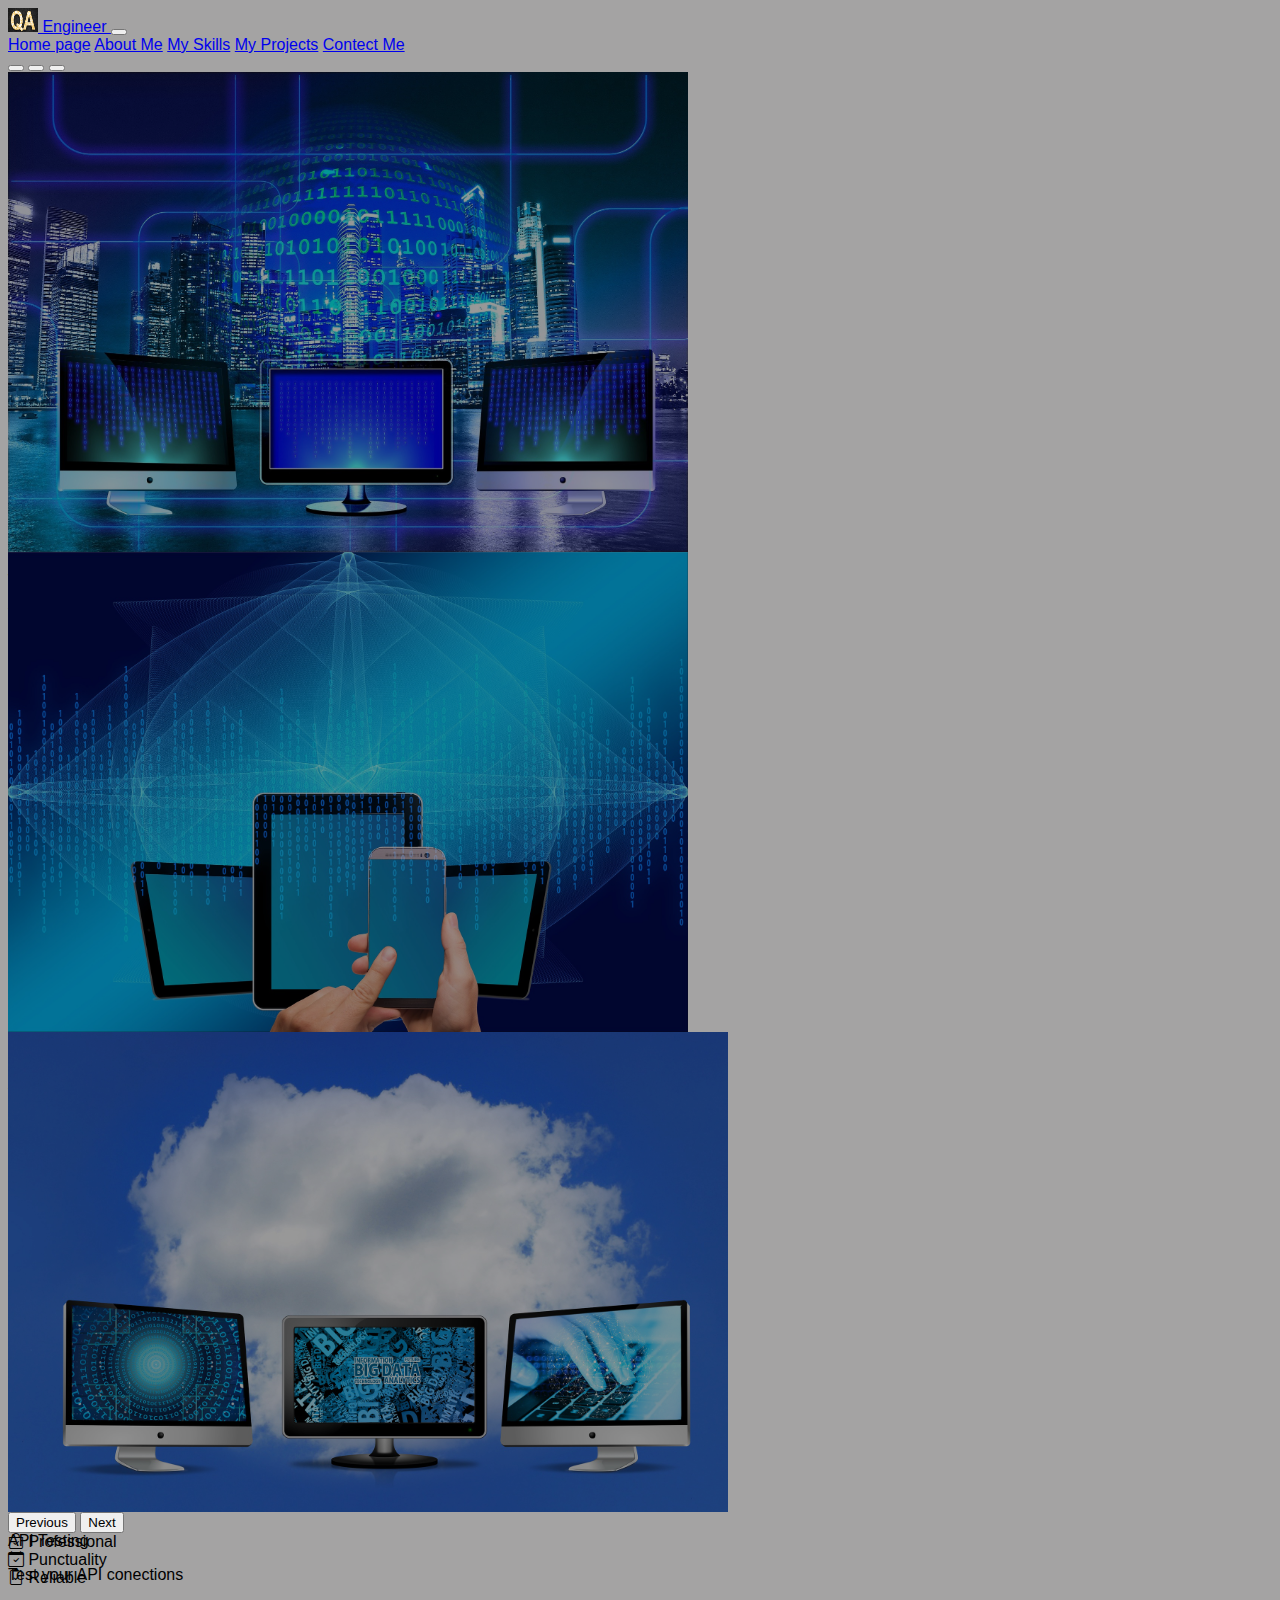
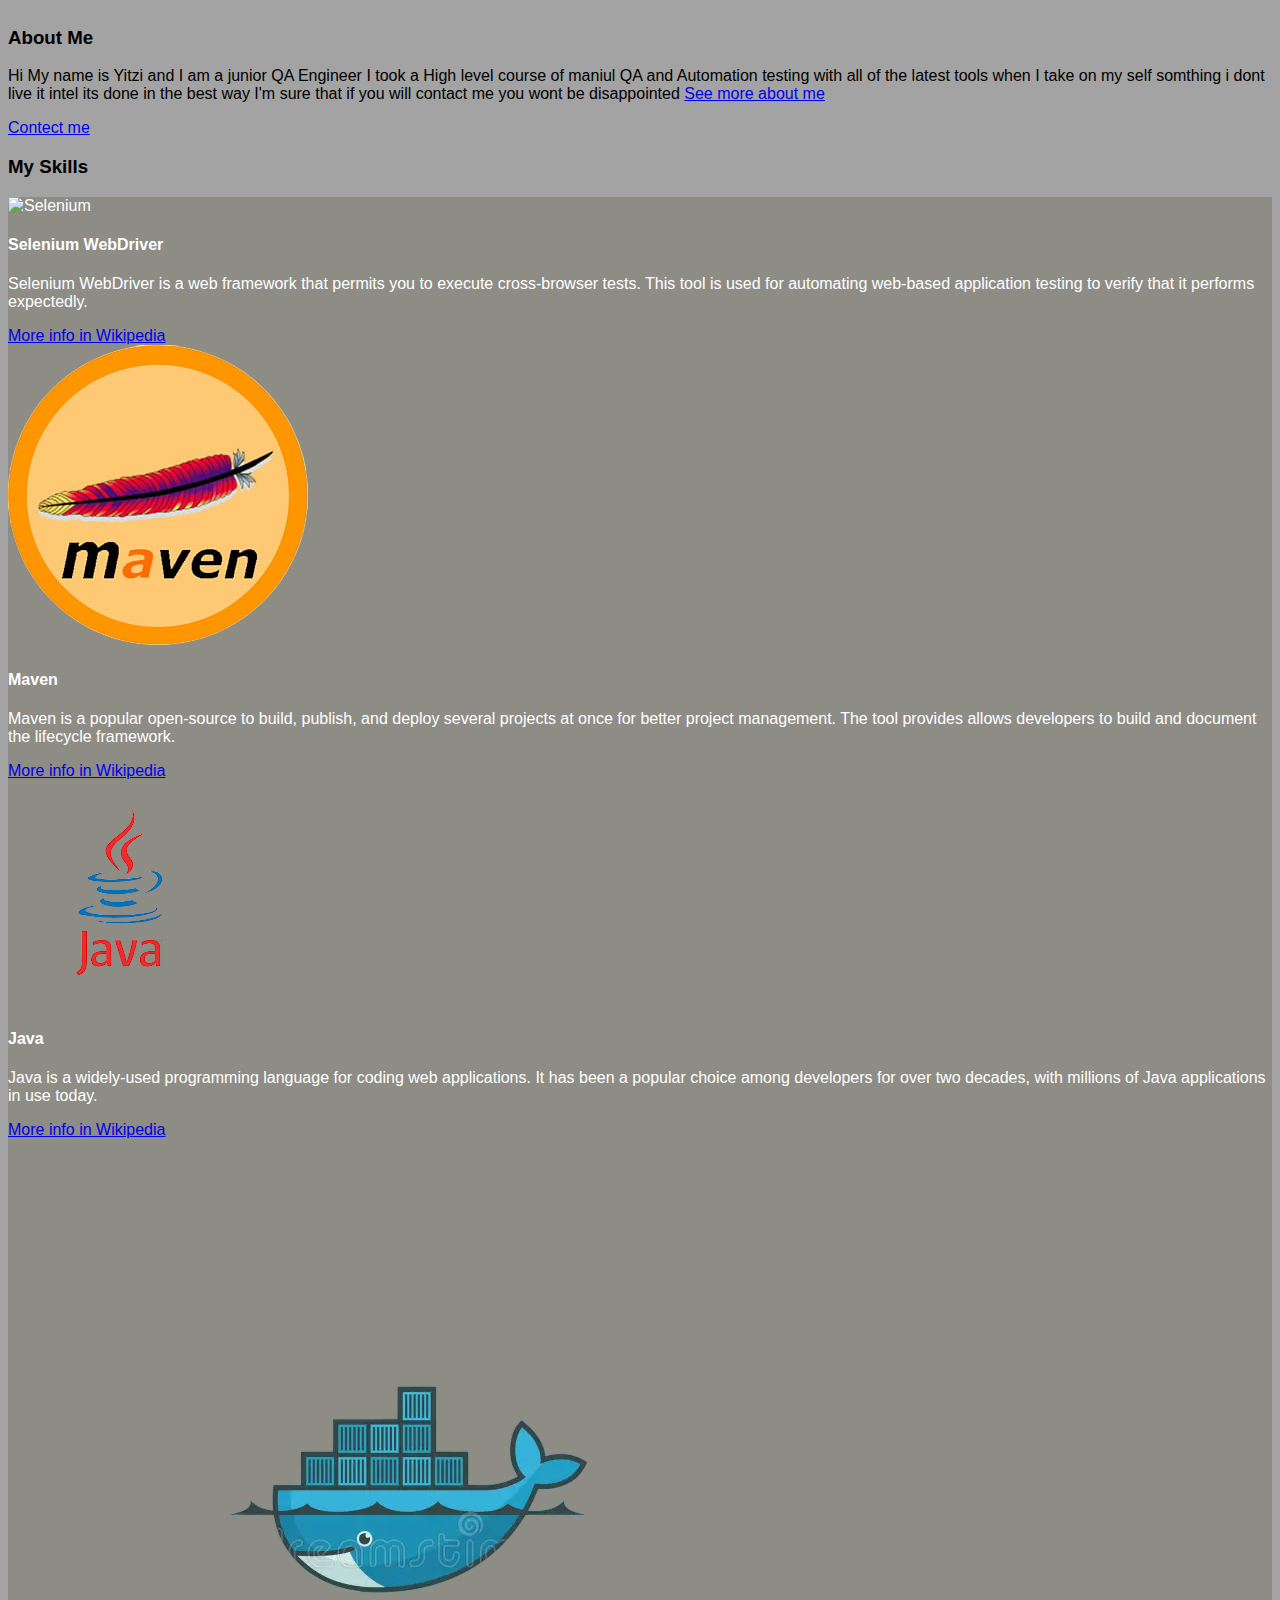
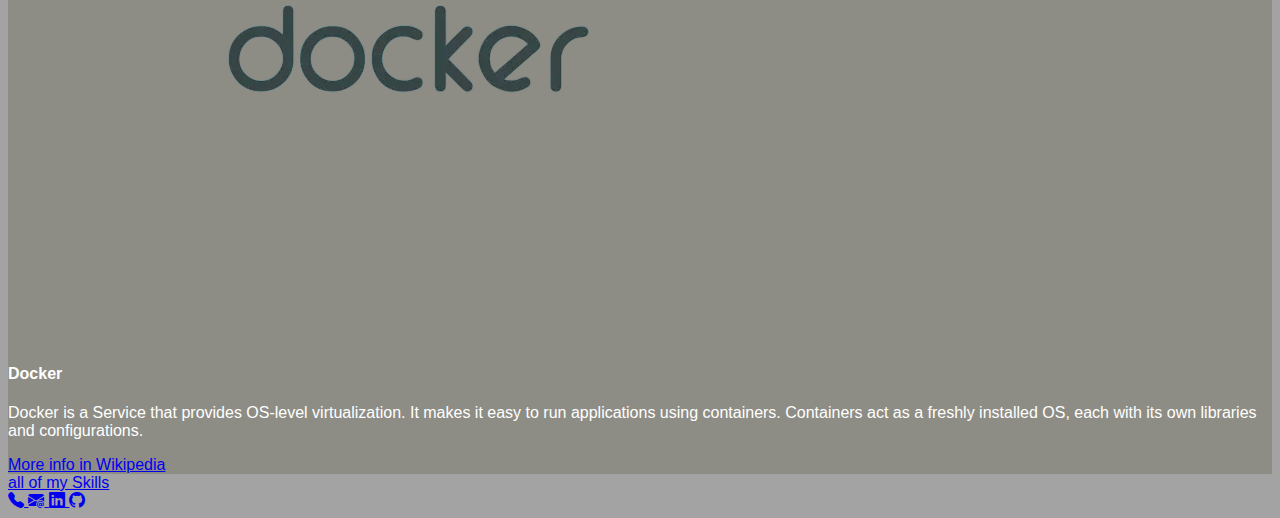
==== index.html @ 58cd42e3 "first commit" ====
<!DOCTYPE html>
<html lang="en">

<head>
    <meta charset="UTF-8">
    <meta name="viewport" content="width=device-width, initial-scale=1.0">
    <link href="https://cdn.jsdelivr.net/npm/bootstrap@5.2.3/dist/css/bootstrap.min.css" rel="stylesheet"
        integrity="sha384-rbsA2VBKQhggwzxH7pPCaAqO46MgnOM80zW1RWuH61DGLwZJEdK2Kadq2F9CUG65" crossorigin="anonymous">
    <link rel="stylesheet" href="https://cdn.jsdelivr.net/npm/bootstrap-icons@1.11.1/font/bootstrap-icons.css">
    <script src="https://cdn.jsdelivr.net/npm/bootstrap@5.2.3/dist/js/bootstrap.bundle.min.js"
        integrity="sha384-kenU1KFdBIe4zVF0s0G1M5b4hcpxyD9F7jL+jjXkk+Q2h455rYXK/7HAuoJl+0I4"
        crossorigin="anonymous"></script>
    <link rel="stylesheet" href="StyleSheet.css">
    <title>Home Page</title>
</head>

<body>

    <!-- Nav Bar -->
    <nav class="navbar navbar-dark navbar-expand-sm bg-dark">
        <div class="container">
            <a class="navbar-brand" href="index.html">
                <img src="Photos/Logo.jpg" alt="Logo" width="30" height="24" class="d-inline-block align-text-top">
                Engineer
            </a>
            <button class="navbar-toggler" type="button" data-bs-toggle="collapse" data-bs-target="#navbarNavAltMarkup"
                aria-controls="navbarNavAltMarkup" aria-expanded="false" aria-label="Toggle navigation">
                <span class="navbar-toggler-icon"></span>
            </button>

            <div class="collapse navbar-collapse" id="navbarNavAltMarkup">
                <div class="navbar-nav ms-auto">
                    <a class="nav-link active" href="index.html">Home page</a>
                    <a class="nav-link" href="About Me.html">About Me</a>
                    <a class="nav-link" href="My Skils.html">My Skills</a>
                    <a class="nav-link" href="My Projects.html">My Projects</a>
                    <a class="nav-link" href="Contect Me.html">Contect Me</a>
                </div>
            </div>
        </div>
    </nav>

    <!-- Carousel -->
    <div id="carouselExampleCaptions" class="carousel slide" data-bs-ride="true">
        <div class="carousel-indicators">
            <button type="button" data-bs-target="#carouselExampleCaptions" data-bs-slide-to="0" class="active"
                aria-current="true" aria-label="Slide 1"></button>
            <button type="button" data-bs-target="#carouselExampleCaptions" data-bs-slide-to="1"
                aria-label="Slide 2"></button>
            <button type="button" data-bs-target="#carouselExampleCaptions" data-bs-slide-to="2"
                aria-label="Slide 3"></button>
        </div>

        <div class="carousel-inner">
            <div class="carousel-item c-item active">
                <img src="Photos/Computer.jpg" class="d-block w-100 c-img" alt="Computer">
                <div class="carousel-caption top-0 mt-5">
                    <p class="display-1 fw-bolder text-capitalize">Web Testing</p>
                    <p class="fs-3 mt-5">Test your Website</p>
                </div>
            </div>
            <div class="carousel-item c-item">
                <img src="Photos/Mobile.jpg" class="d-block w-100 c-img" alt="Mobile">
                <div class="carousel-caption top-0 mt-5">
                    <p class="display-1 fw-bolder text-capitalize">Mobile Testing</p>
                    <p class="fs-3 mt-5">Test your mobile App</p>
                </div>
            </div>
            <div class="carousel-item c-item">
                <img src="Photos/cloud.jpg" class="d-block w-100 c-img" alt="cloud">
                <div class="carousel-caption top-0 mt-5">
                    <p class="display-1 fw-bolder text-capitalize">API Testing</p>
                    <p class="fs-3 mt-5">Test your API conections</p>
                </div>
            </div>
        </div>

        <button class="carousel-control-prev" type="button" data-bs-target="#carouselExampleCaptions"
            data-bs-slide="prev">
            <span class="carousel-control-prev-icon" aria-hidden="true"></span>
            <span class="visually-hidden">Previous</span>
        </button>
        <button class="carousel-control-next" type="button" data-bs-target="#carouselExampleCaptions"
            data-bs-slide="next">
            <span class="carousel-control-next-icon" aria-hidden="true"></span>
            <span class="visually-hidden">Next</span>
        </button>
    </div>

    <!-- Overview -->
    <section class="overview bg-dark text-light">
        <div class="container d-flex h-100 align-items-center">
            <div class="row w-100 text-center fs-4">
                <div class="col-xl">
                    <i class="bi bi-bag-check me-2"></i>
                    Professional
                </div>
                <div class="col-xl">
                    <i class="bi bi-calendar-check me-2"></i>
                    Punctuality
                </div>
                <div class="col-xl">
                    <i class="bi bi-clipboard2-check me-2"></i>
                    Reliable
                </div>
            </div>
        </div>
    </section>

    <!-- About -->
    <div class="container">
        <div class="row align-items-center">
            <h3 class="mt-4 text-center">About Me</h3>
            <p class="text-center fs-5 col-12">
                Hi My name is Yitzi and I am a junior QA Engineer I took a High level course of maniul QA and Automation
                testing
                with all of the latest tools when I take on my self somthing i dont live it intel its done in the best
                way
                I'm
                sure that if you will contact me you wont be disappointed
                <a href="About Me.html" class="text-dark">See more about me</a>
            </p>
            <div class="d-grid gap-2 d-md-flex justify-content-center mb-4">
                <a href="Contect Me.html" class="btn align-items-center fs-3 col-3 btn-outline-dark" type="button" tabindex="1"
                    role="button" aria-disabled="true">Contect
                    me
                </a>
            </div>
        </div>
    </div>

    <!-- Cards -->
    <section class="mt-5">
        <div class="container-fluid">
        <h3 class="mt-4 text-center mb-4 ">My Skills</h3>
        <div class="col-sm">
            <div class="text-center">
                <div class="row row-cols-1 row-cols-md-4 g-4">
                    <div class="col">
                        <div class="card bg-dark">
                            <img src="Photos/Selenium.png" class="card-img-top" alt="Selenium">
                            <div class="card-body h-30">
                                <h4 class="card-title">Selenium WebDriver</h4>
                                <p class="card-text text-secondary">
                                    Selenium WebDriver is a web framework that permits you to execute cross-browser
                                    tests.
                                    This tool is used for automating web-based application testing to verify that it
                                    performs expectedly.
                                </p>
                                <a href="https://en.wikipedia.org/wiki/Selenium_(software)"
                                    class="btn btn-secondary mt-3">More
                                    info
                                    in Wikipedia</a>
                            </div>
                        </div>
                    </div>
                    <div class="col">
                        <div class="card bg-dark">
                            <img src="Photos/Maven.png" class="card-img-top" alt="Maven">
                            <div class="card-body h-30">
                                <h4 class="card-title">Maven</h4>
                                <p class="card-text text-secondary">
                                    Maven is a popular open-source to build,
                                    publish, and deploy several projects at once for better project management. The tool
                                    provides allows developers to build and document the lifecycle framework.
                                </p>
                                <a href="https://en.wikipedia.org/wiki/Apache_Maven"
                                    class="btn btn-secondary mt-3">More info
                                    in
                                    Wikipedia</a>
                            </div>
                        </div>
                    </div>
                    <div class="col">
                        <div class="card bg-dark">
                            <img src="Photos/Java.png" class="card-img-top" alt="Java">
                            <div class="card-body h-30">
                                <h4 class="card-title">Java</h4>
                                <p class="card-text text-secondary">
                                    Java is a widely-used programming language for coding web applications. It has been
                                    a popular choice among developers for over two decades, with millions of Java
                                    applications in use today.
                                </p>
                                <a href="https://en.wikipedia.org/wiki/Java_(programming_language)"
                                    class="btn btn-secondary mt-3">More info in Wikipedia</a>
                            </div>
                        </div>
                    </div>
                    <div class="col">
                        <div class="card bg-dark">
                            <img src="Photos/Docker.png" class="card-img-top" alt="Docker">
                            <div class="card-body h-30">
                                <h4 class="card-title">Docker</h4>
                                <p class="card-text text-secondary">
                                    Docker is a Service that provides OS-level virtualization. It makes it
                                    easy to run applications using containers. Containers act as a
                                    freshly installed OS, each with its own libraries and configurations.
                                </p>
                                <a href="https://en.wikipedia.org/wiki/Docker_(software)"
                                    class="btn btn-secondary mt-3">More
                                    info in Wikipedia</a>
                            </div>
                        </div>
                    </div>
                </div>
                <a href="My Skils.html" class="btn p-3 m-4 btn-outline-dark">all of my Skills</a>
            </div>
        </div>
        </div>
    </section>

    <!-- Footer -->
    <footer class="text-center text-lg-start bg-dark">
        <div class="container d-flex justify-content-center py-5">
          <a href="tel:+972-58-426-4551" class="btn btn-secondary btn-lg btn-floating mx-2" rel="noopener" target="_blank">
            <i class="bi bi-telephone-fill"></i>
          </a>
          <a href="mailto:yitziw123@gmail.com" class="btn btn-secondary btn-lg btn-floating mx-2" rel="noopener" target="_blank">
            <i class="bi bi-envelope-at-fill"></i>
          </a>
          <a href="https://www.linkedin.com/in/yitzi-weiner-3829a0234/" class="btn btn-secondary btn-lg btn-floating mx-2" rel="noopener" target="_blank">
            <i class="bi bi-linkedin"></i>
          </a>
          <a href="https://github.com/yw4551/AutomationProject.git" class="btn btn-secondary btn-lg btn-floating mx-2" rel="noopener" target="_blank">
            <i class="bi bi-github"></i>
          </a>
        </div>
      </footer>
</body>

</html>
---- StyleSheet.css ----
body{
    background-color: #a4a3a3;
    font-family: sans-serif;
}

.c-item {
    height: 480px;
}

.c-img {
    height: 100%;
    object-fit: cover;
    filter: brightness(0.6);
}

.overview {
    height: 75px;
}

.btn1{
    background-color: #8e8d85;
    color: black;
}

.card{
    background-color: #8e8d85;
    color: white;
}
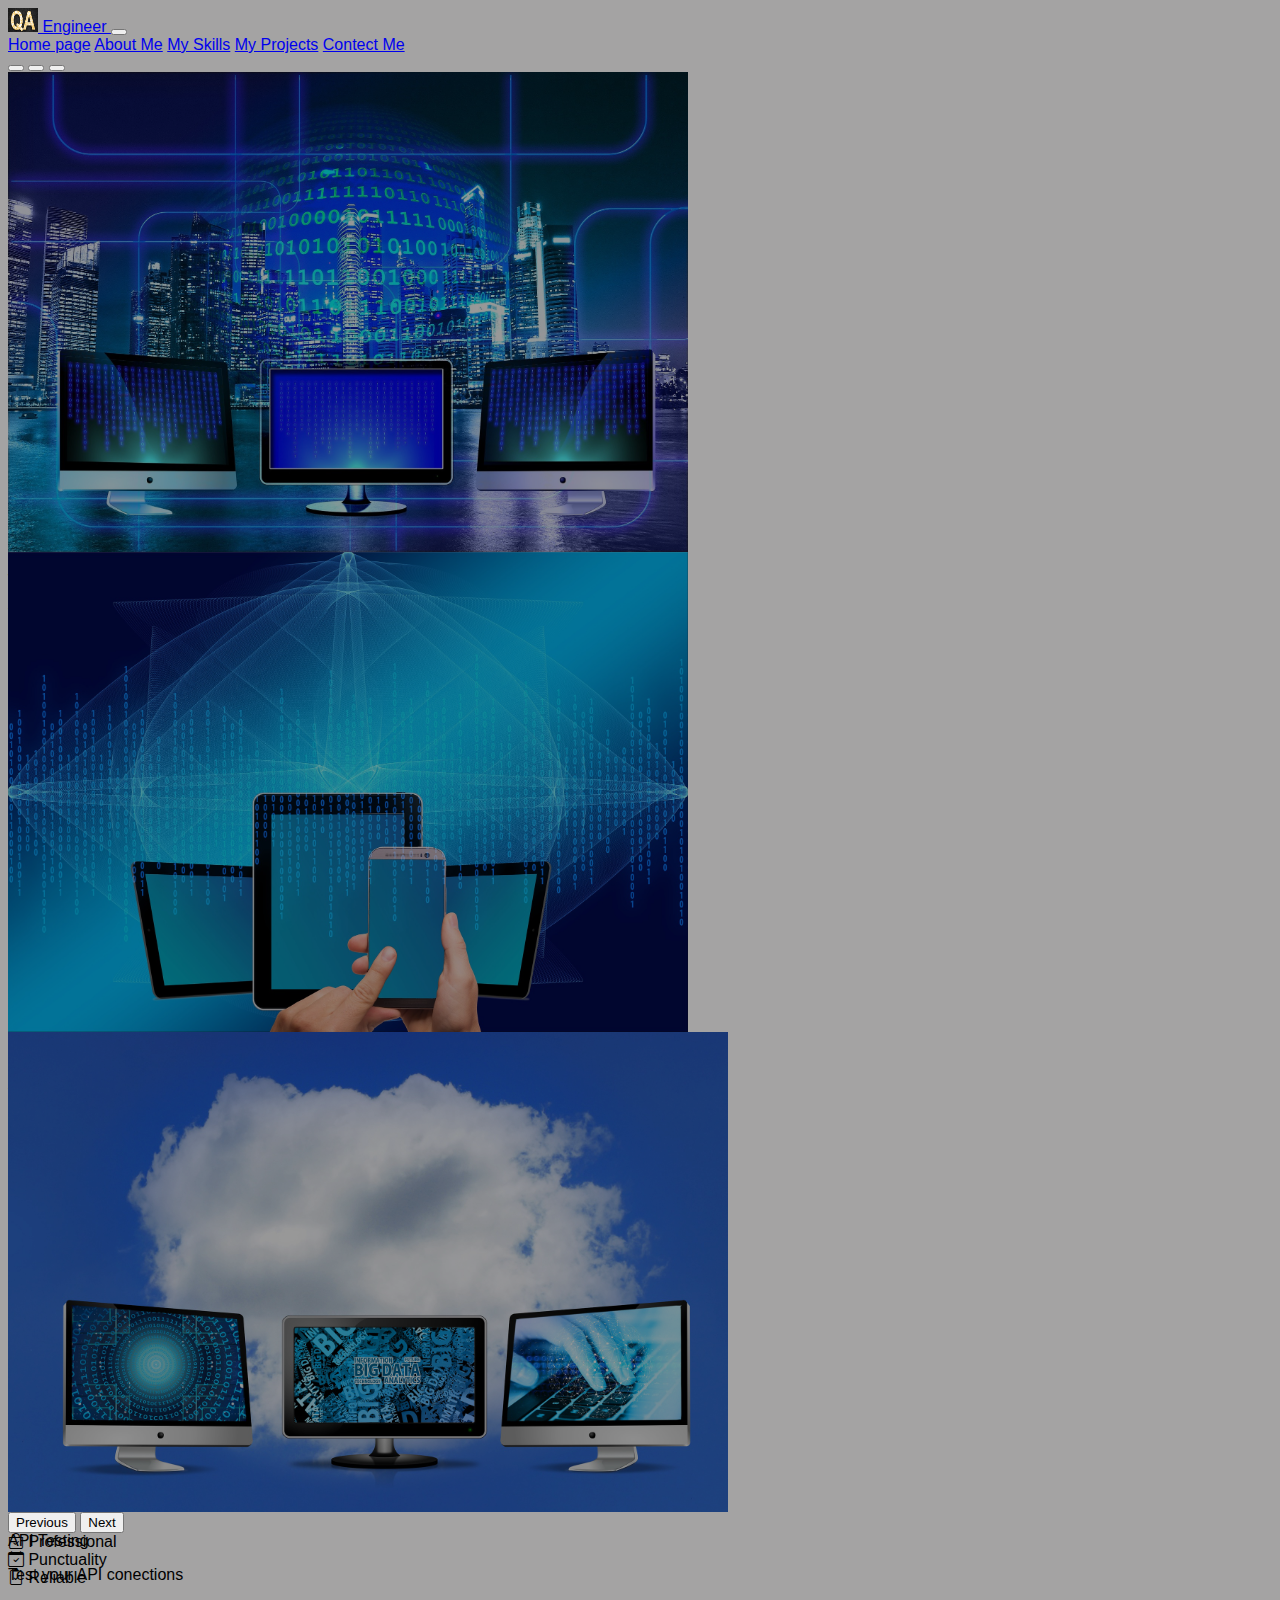
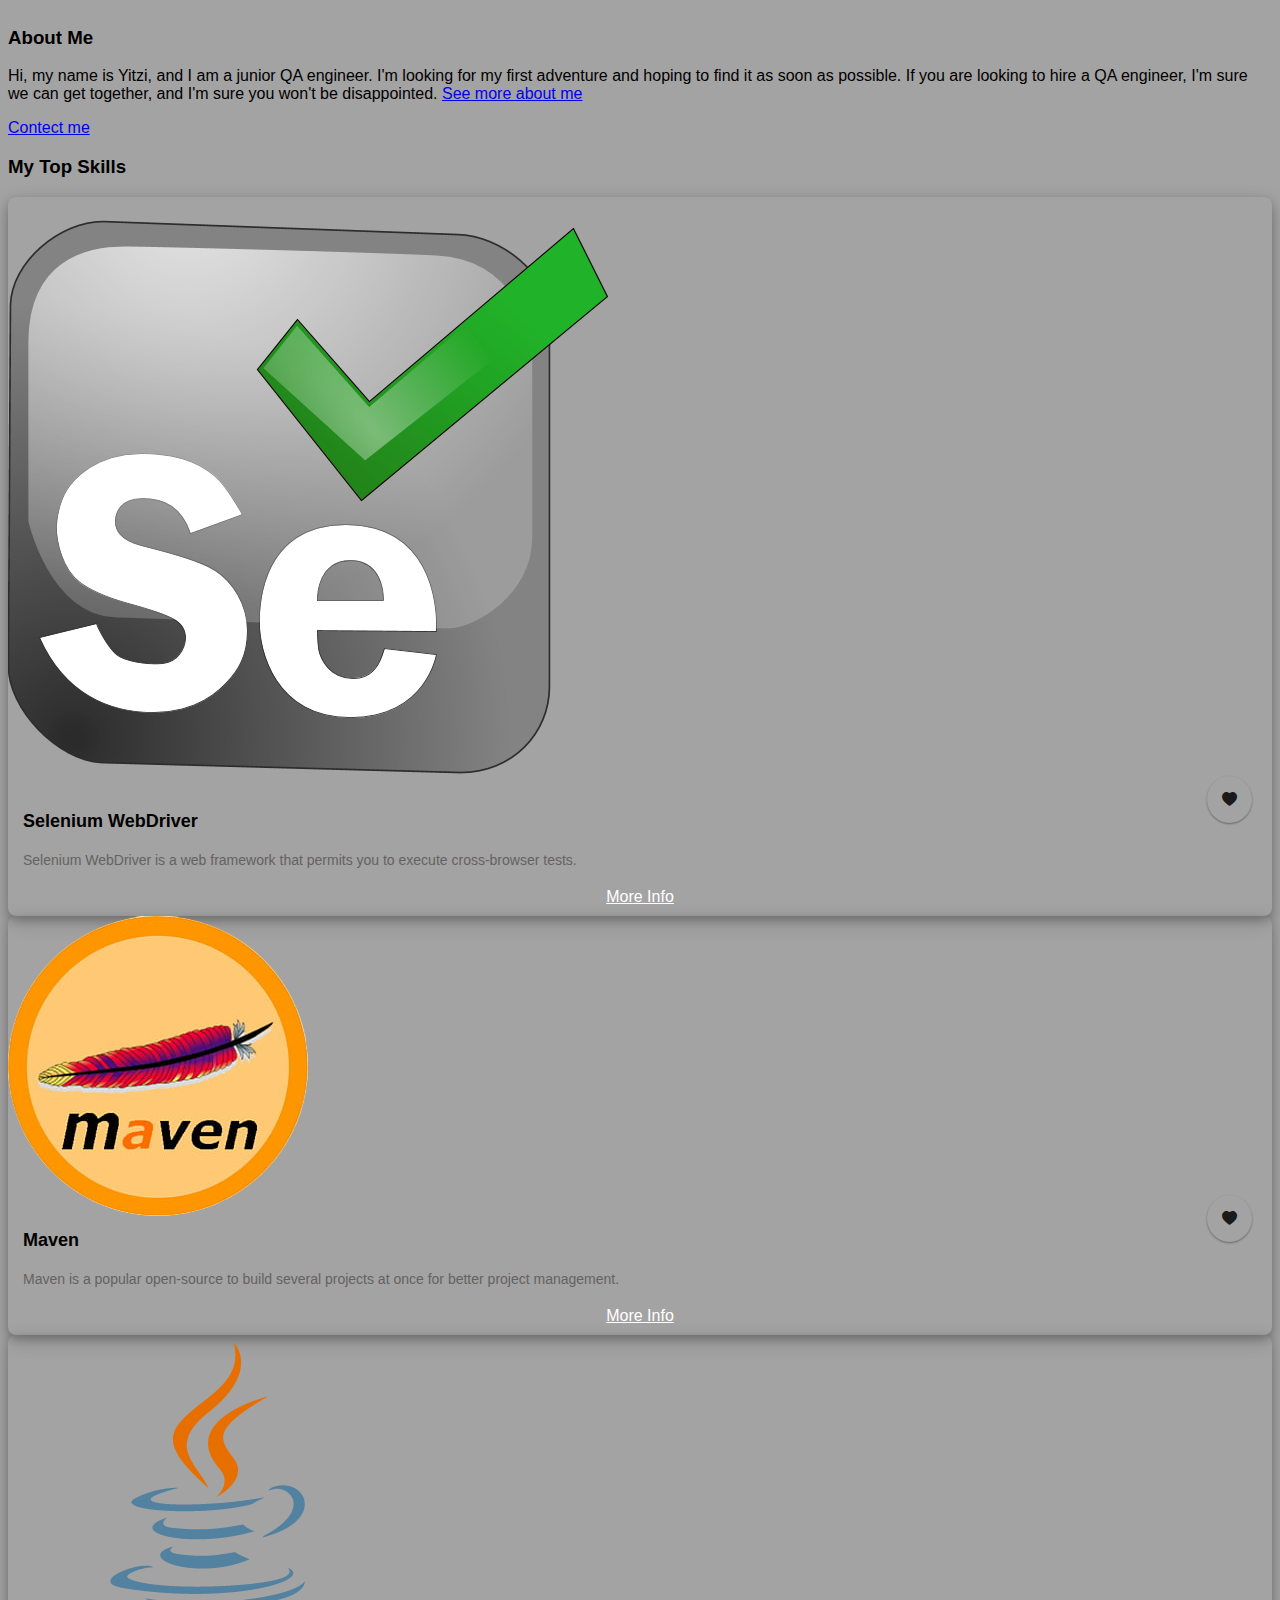
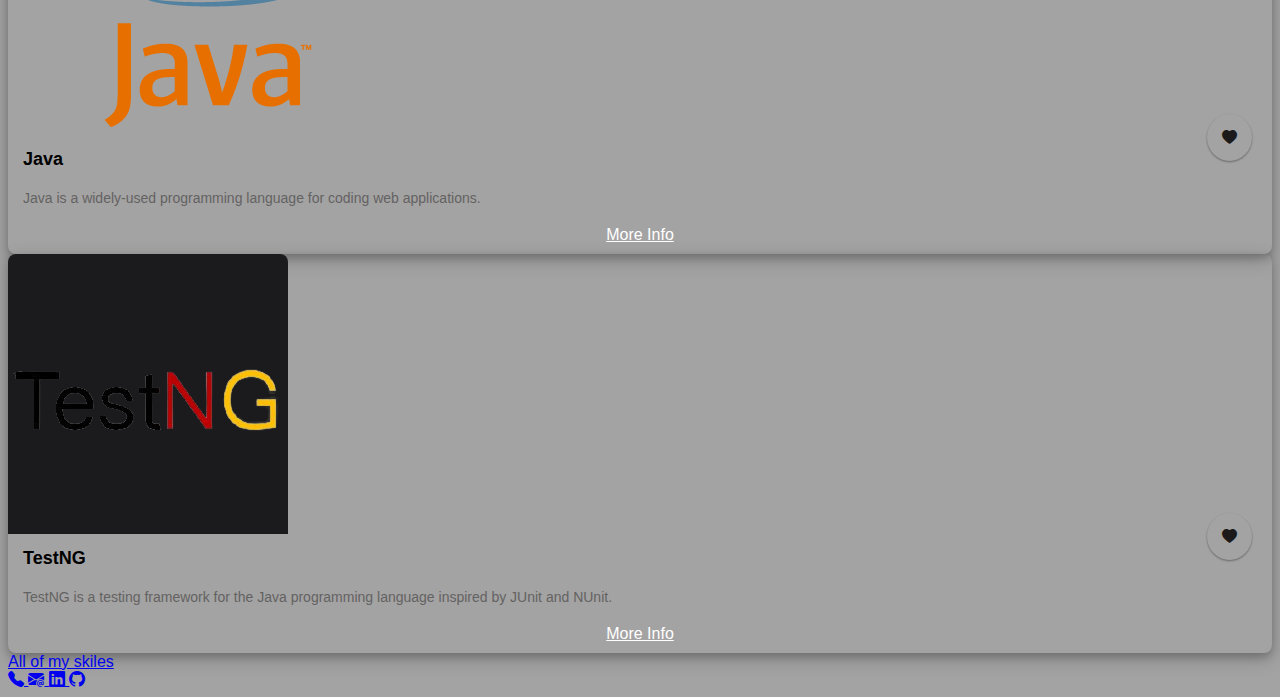
==== commit b9ac40eb: "test 1" ====
--- a/index.html
+++ b/index.html
@@ -110,19 +110,14 @@
     <!-- About -->
     <div class="container">
         <div class="row align-items-center">
-            <h3 class="mt-4 text-center">About Me</h3>
-            <p class="text-center fs-5 col-12">
-                Hi My name is Yitzi and I am a junior QA Engineer I took a High level course of maniul QA and Automation
-                testing
-                with all of the latest tools when I take on my self somthing i dont live it intel its done in the best
-                way
-                I'm
-                sure that if you will contact me you wont be disappointed
-                <a href="About Me.html" class="text-dark">See more about me</a>
+            <h3 class="mt-5 mb-3 fs-2 text-center fw-bolder">About Me</h3>
+            <p class="text-start fs-6 col-12">
+                Hi, my name is Yitzi, and I am a junior QA engineer. I'm looking for my first adventure and hoping to find it as soon as possible. If you are looking to hire a QA engineer, I'm sure we can get together, and I'm sure you won't be disappointed.
+                <a href="About Me.html">See more about me</a>
             </p>
             <div class="d-grid gap-2 d-md-flex justify-content-center mb-4">
-                <a href="Contect Me.html" class="btn align-items-center fs-3 col-3 btn-outline-dark" type="button" tabindex="1"
-                    role="button" aria-disabled="true">Contect
+                <a href="Contect Me.html" class="btn align-items-center fs-3 col-3 btn-outline-dark" type="button"
+                    tabindex="1" role="button" aria-disabled="true">Contect
                     me
                 </a>
             </div>
@@ -130,102 +125,102 @@
     </div>
 
     <!-- Cards -->
-    <section class="mt-5">
-        <div class="container-fluid">
-        <h3 class="mt-4 text-center mb-4 ">My Skills</h3>
+    <div class="container mt-5 mb-5">
         <div class="col-sm">
             <div class="text-center">
+                <h3 class="text-center fs-2 mb-3 fw-bolder">My Top Skills</h3>
                 <div class="row row-cols-1 row-cols-md-4 g-4">
-                    <div class="col">
-                        <div class="card bg-dark">
-                            <img src="Photos/Selenium.png" class="card-img-top" alt="Selenium">
-                            <div class="card-body h-30">
-                                <h4 class="card-title">Selenium WebDriver</h4>
-                                <p class="card-text text-secondary">
-                                    Selenium WebDriver is a web framework that permits you to execute cross-browser
-                                    tests.
-                                    This tool is used for automating web-based application testing to verify that it
-                                    performs expectedly.
-                                </p>
-                                <a href="https://en.wikipedia.org/wiki/Selenium_(software)"
-                                    class="btn btn-secondary mt-3">More
-                                    info
-                                    in Wikipedia</a>
-                            </div>
-                        </div>
-                    </div>
-                    <div class="col">
-                        <div class="card bg-dark">
-                            <img src="Photos/Maven.png" class="card-img-top" alt="Maven">
-                            <div class="card-body h-30">
-                                <h4 class="card-title">Maven</h4>
-                                <p class="card-text text-secondary">
-                                    Maven is a popular open-source to build,
-                                    publish, and deploy several projects at once for better project management. The tool
-                                    provides allows developers to build and document the lifecycle framework.
-                                </p>
-                                <a href="https://en.wikipedia.org/wiki/Apache_Maven"
-                                    class="btn btn-secondary mt-3">More info
-                                    in
-                                    Wikipedia</a>
-                            </div>
-                        </div>
-                    </div>
-                    <div class="col">
-                        <div class="card bg-dark">
-                            <img src="Photos/Java.png" class="card-img-top" alt="Java">
-                            <div class="card-body h-30">
-                                <h4 class="card-title">Java</h4>
-                                <p class="card-text text-secondary">
-                                    Java is a widely-used programming language for coding web applications. It has been
-                                    a popular choice among developers for over two decades, with millions of Java
-                                    applications in use today.
-                                </p>
-                                <a href="https://en.wikipedia.org/wiki/Java_(programming_language)"
-                                    class="btn btn-secondary mt-3">More info in Wikipedia</a>
-                            </div>
-                        </div>
-                    </div>
-                    <div class="col">
-                        <div class="card bg-dark">
-                            <img src="Photos/Docker.png" class="card-img-top" alt="Docker">
-                            <div class="card-body h-30">
-                                <h4 class="card-title">Docker</h4>
-                                <p class="card-text text-secondary">
-                                    Docker is a Service that provides OS-level virtualization. It makes it
-                                    easy to run applications using containers. Containers act as a
-                                    freshly installed OS, each with its own libraries and configurations.
-                                </p>
-                                <a href="https://en.wikipedia.org/wiki/Docker_(software)"
-                                    class="btn btn-secondary mt-3">More
-                                    info in Wikipedia</a>
-                            </div>
-                        </div>
-                    </div>
-                </div>
-                <a href="My Skils.html" class="btn p-3 m-4 btn-outline-dark">all of my Skills</a>
-            </div>
-        </div>
-        </div>
-    </section>
+                    <div class="col-md-3">
+                        <div class="card-sl bg-dark">
+                            <div class="card-image">
+                                <img src="Photos/selenium.png" alt="Selenium"/>
+                            </div>
+                            <a class="card-action bg-secondary"><i class="bi bi-heart-fill"></i></a>
+                            <div class="card-heading text-white">
+                                Selenium WebDriver
+                            </div>
+                            <div class="card-text">
+                                Selenium WebDriver is a web framework that permits you to execute cross-browser tests.
+                            </div>
+                            <a href="https://en.wikipedia.org/wiki/Selenium_(software)" target="_blank" rel="noopener"
+                                class="btn btn-secondary card-button"> More Info</a>
+                        </div>
+                    </div>
+                    <div class="col-md-3">
+                        <div class="card-sl bg-dark">
+                            <div class="card-image">
+                                <img src="Photos/Maven.png" alt="Maven"/>
+                            </div>
+                            <a class="card-action bg-secondary"><i class="bi bi-heart-fill"></i></a>
+                            <div class="card-heading text-white">
+                                Maven
+                            </div>
+                            <div class="card-text">
+                                Maven is a popular open-source to build several projects at once for better project management.
+                            </div>
+                            <a href="https://en.wikipedia.org/wiki/Apache_Maven" target="_blank" rel="noopener"
+                                class="btn btn-secondary card-button"> More Info</a>
+                        </div>
+                    </div>
+                    <div class="col-md-3">
+                        <div class="card-sl bg-dark">
+                            <div class="card-image">
+                                <img src="Photos/Java.png" alt="Java"/>
+                            </div>
+                            <a class="card-action bg-secondary"><i class="bi bi-heart-fill"></i></a>
+                            <div class="card-heading text-white">
+                                Java
+                            </div>
+                            <div class="card-text">
+                                Java is a widely-used programming language for coding web applications.
+                            </div>
+                            <a href="https://en.wikipedia.org/wiki/Java_(programming_language)" target="_blank" rel="noopener"
+                                class="btn btn-secondary card-button"> More Info</a>
+                        </div>
+                    </div>
+                    <div class="col-md-3">
+                        <div class="card-sl bg-dark">
+                            <div class="card-image">
+                                <img src="Photos/TestNG.png" alt="TestNG" />
+                            </div>
+                            <a class="card-action bg-secondary"><i class="bi bi-heart-fill"></i></a>
+                            <div class="card-heading text-white">
+                                TestNG
+                            </div>
+                            <div class="card-text">
+                                TestNG is a testing framework for the Java programming language inspired by JUnit and NUnit.
+                            </div>
+                            <a href="https://en.wikipedia.org/wiki/TestNG" target="_blank" rel="noopener"
+                                class="btn btn-secondary card-button"> More Info</a>
+                        </div>
+                    </div>
+                    <a class="btn btn-secondary mx-auto" href="My Skils.html">All of my skiles</a>
+                </div>
+            </div>
+        </div>
+    </div>
 
     <!-- Footer -->
     <footer class="text-center text-lg-start bg-dark">
         <div class="container d-flex justify-content-center py-5">
-          <a href="tel:+972-58-426-4551" class="btn btn-secondary btn-lg btn-floating mx-2" rel="noopener" target="_blank">
-            <i class="bi bi-telephone-fill"></i>
-          </a>
-          <a href="mailto:yitziw123@gmail.com" class="btn btn-secondary btn-lg btn-floating mx-2" rel="noopener" target="_blank">
-            <i class="bi bi-envelope-at-fill"></i>
-          </a>
-          <a href="https://www.linkedin.com/in/yitzi-weiner-3829a0234/" class="btn btn-secondary btn-lg btn-floating mx-2" rel="noopener" target="_blank">
-            <i class="bi bi-linkedin"></i>
-          </a>
-          <a href="https://github.com/yw4551/AutomationProject.git" class="btn btn-secondary btn-lg btn-floating mx-2" rel="noopener" target="_blank">
-            <i class="bi bi-github"></i>
-          </a>
-        </div>
-      </footer>
+            <a href="tel:+972-58-426-4551" class="btn btn-secondary btn-lg btn-floating mx-2" rel="noopener"
+                target="_blank">
+                <i class="bi bi-telephone-fill"></i>
+            </a>
+            <a href="mailto:yitziw123@gmail.com" class="btn btn-secondary btn-lg btn-floating mx-2" rel="noopener"
+                target="_blank">
+                <i class="bi bi-envelope-at-fill"></i>
+            </a>
+            <a href="https://www.linkedin.com/in/yitzi-weiner-3829a0234/"
+                class="btn btn-secondary btn-lg btn-floating mx-2" rel="noopener" target="_blank">
+                <i class="bi bi-linkedin"></i>
+            </a>
+            <a href="https://github.com/yw4551/AutomationProject.git" class="btn btn-secondary btn-lg btn-floating mx-2"
+                rel="noopener" target="_blank">
+                <i class="bi bi-github"></i>
+            </a>
+        </div>
+    </footer>
 </body>
 
 </html>--- a/StyleSheet.css
+++ b/StyleSheet.css
@@ -27,3 +27,59 @@
     color: white;
 }
 
+.card-sl {
+    border-radius: 8px;
+    box-shadow: 0 4px 8px 0 rgba(0, 0, 0, 0.2), 0 6px 20px 0 rgba(0, 0, 0, 0.19);
+}
+
+.card-image img {
+    max-height: 100%;
+    max-width: 100%;
+    border-radius: 8px 8px 0px 0;
+}
+
+.card-action {
+    position: relative;
+    float: right;
+    margin-top: -25px;
+    margin-right: 20px;
+    z-index: 2;
+    color: #1b1919;
+    border-radius: 100%;
+    padding: 15px;
+    font-size: 15px;
+    box-shadow: 0 1px 2px 0 rgba(0, 0, 0, 0.2), 0 1px 2px 0 rgba(0, 0, 0, 0.19);
+}
+
+.card-action:hover {
+    color: #fff;
+    background: #e7e4e3;
+    -webkit-animation: pulse 1.5s infinite;
+}
+
+.card-heading {
+    font-size: 18px;
+    font-weight: bold;
+    padding: 10px 15px;
+}
+
+.card-text {
+    padding: 10px 15px;
+    font-size: 14px;
+    color: #636262;
+}
+
+.card-button {
+    display: flex;
+    justify-content: center;
+    padding: 10px 0;
+    width: 100%;
+    color: #fff;
+    border-radius: 0 0 8px 8px;
+}
+
+.card-button:hover {
+    text-decoration: none;
+    color: #fff;
+
+}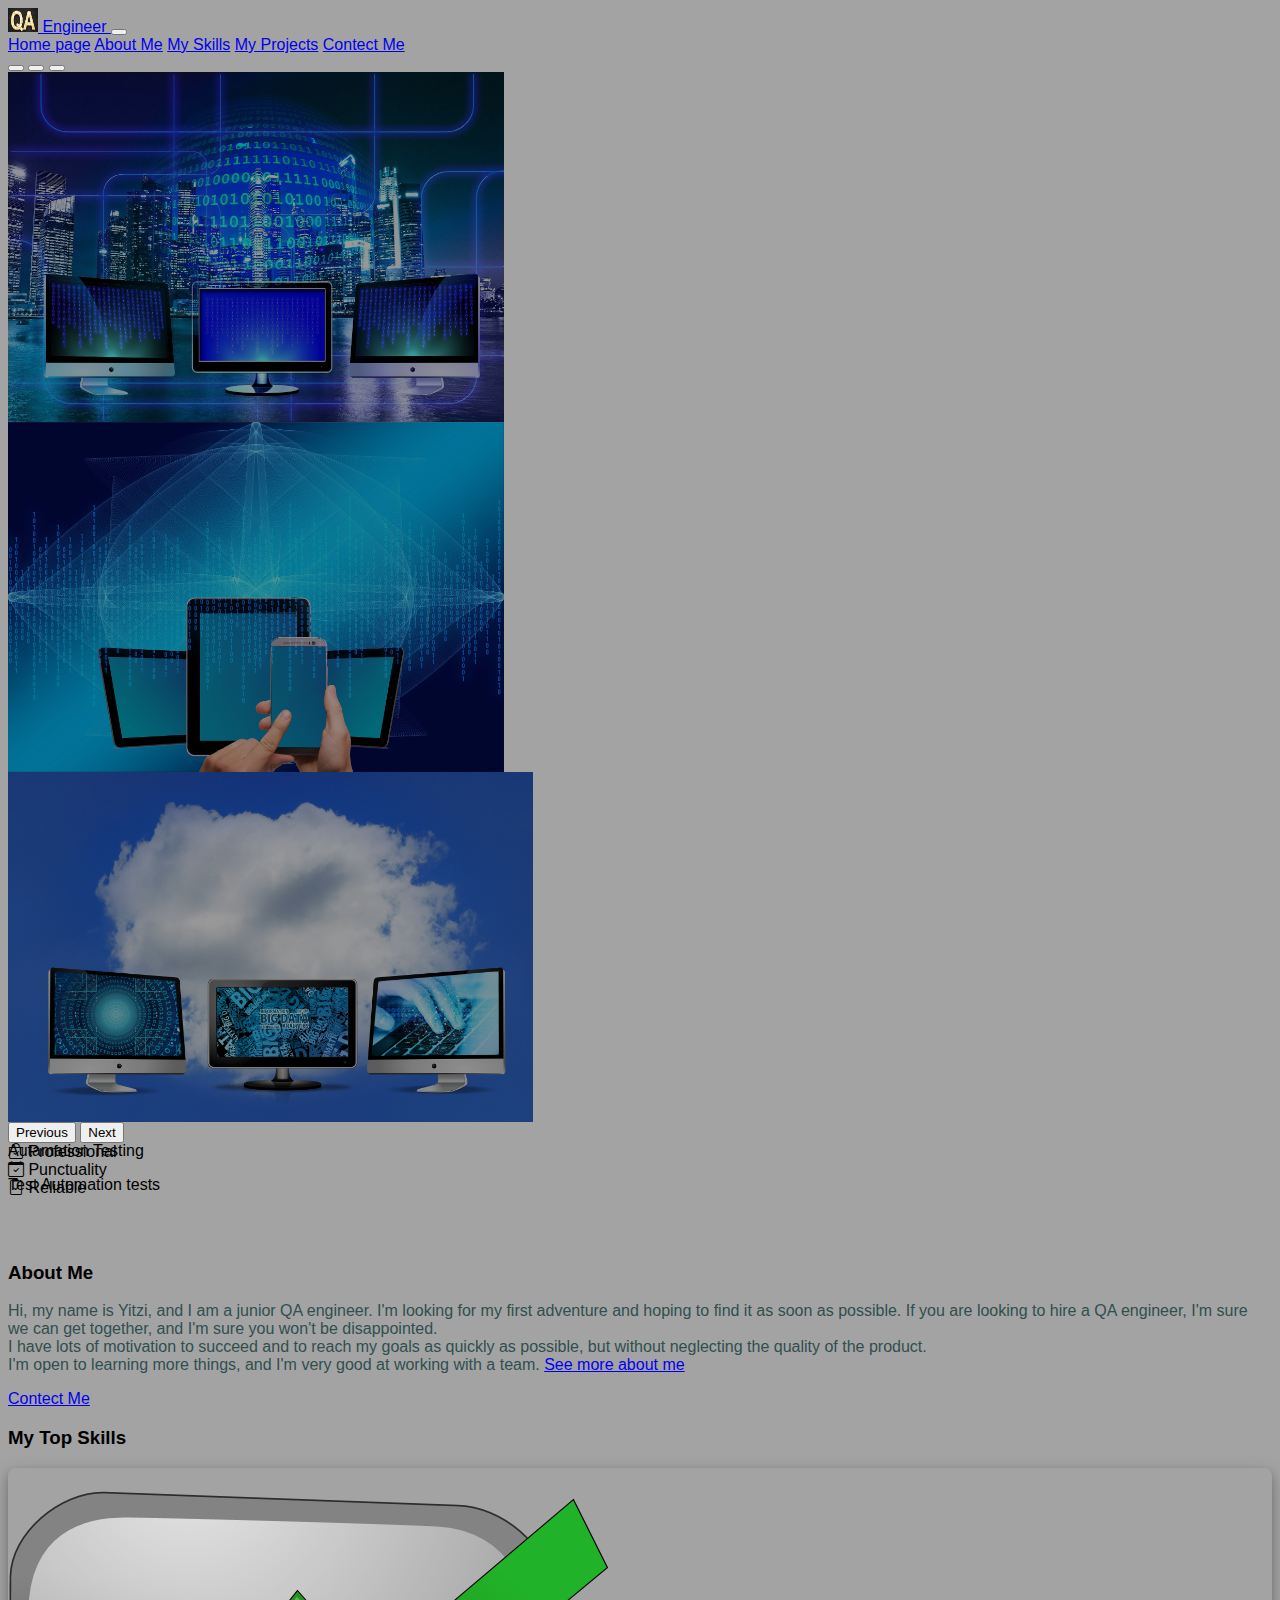
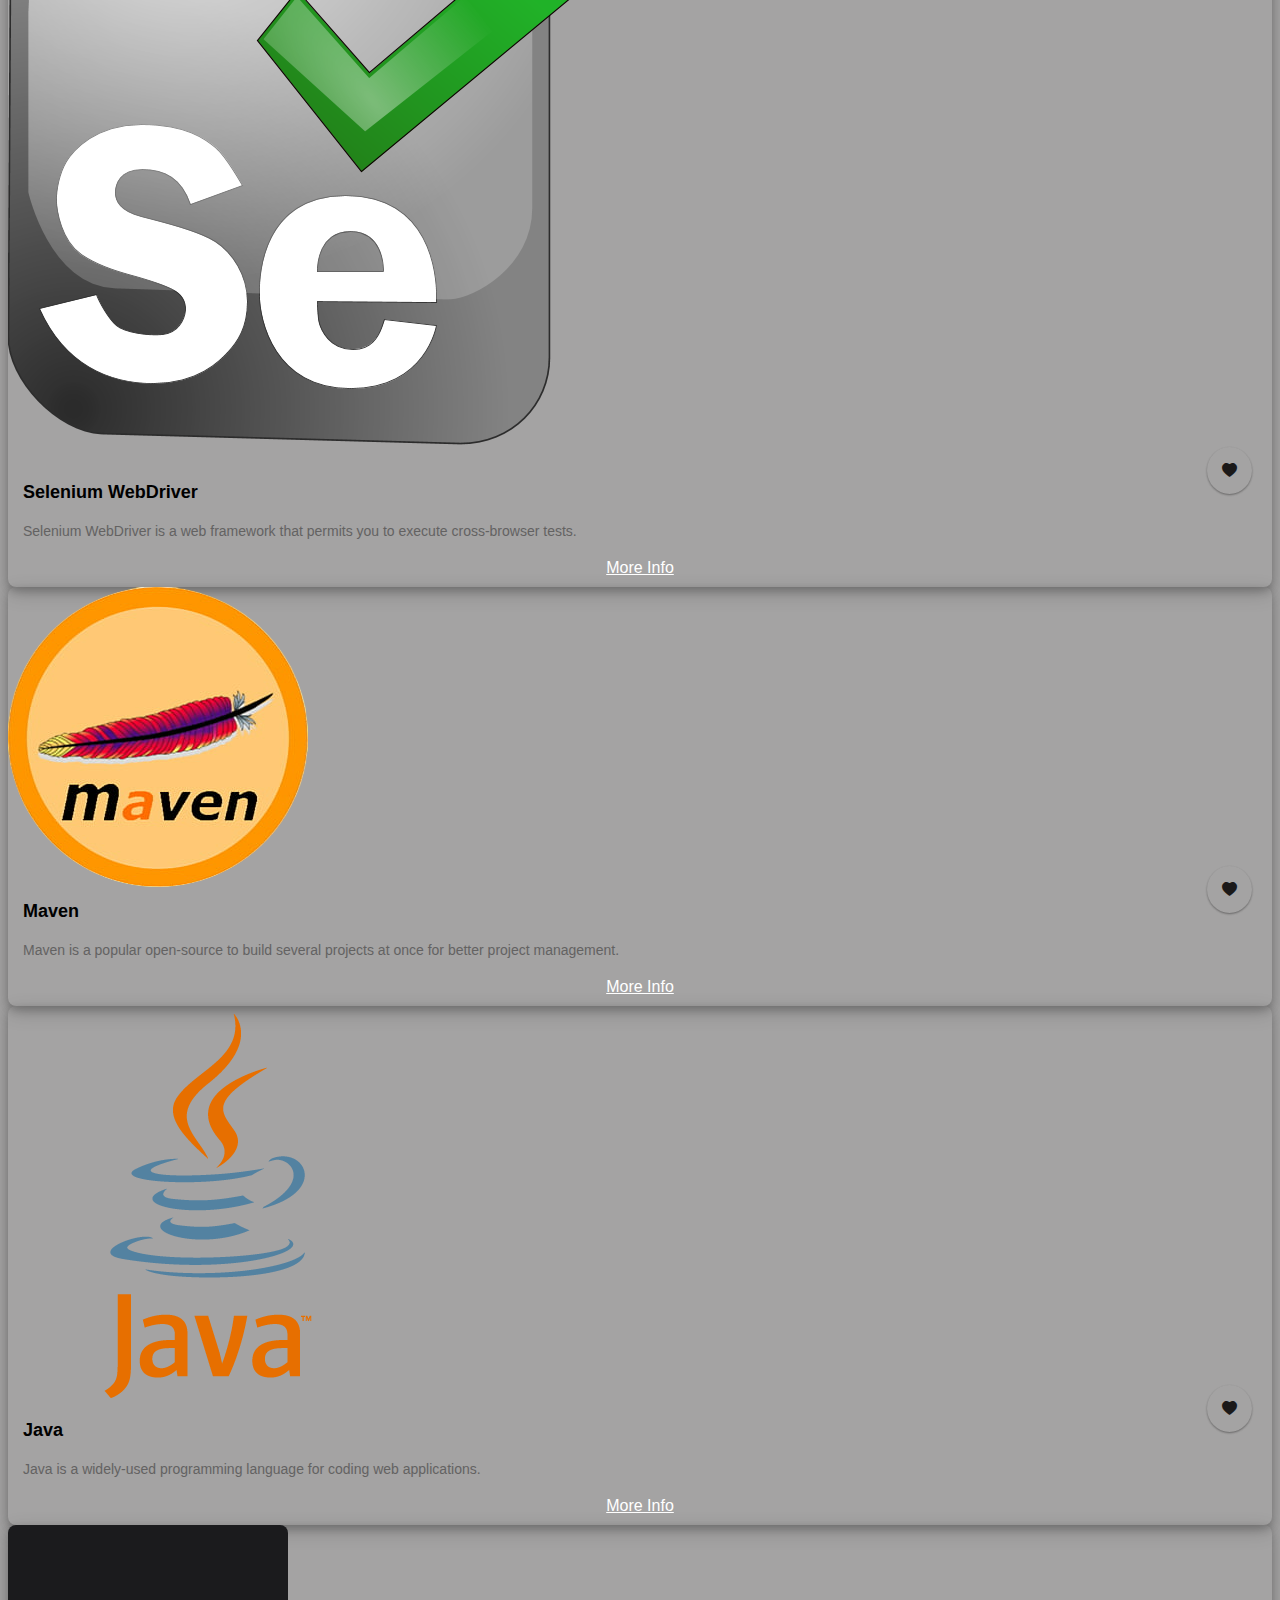
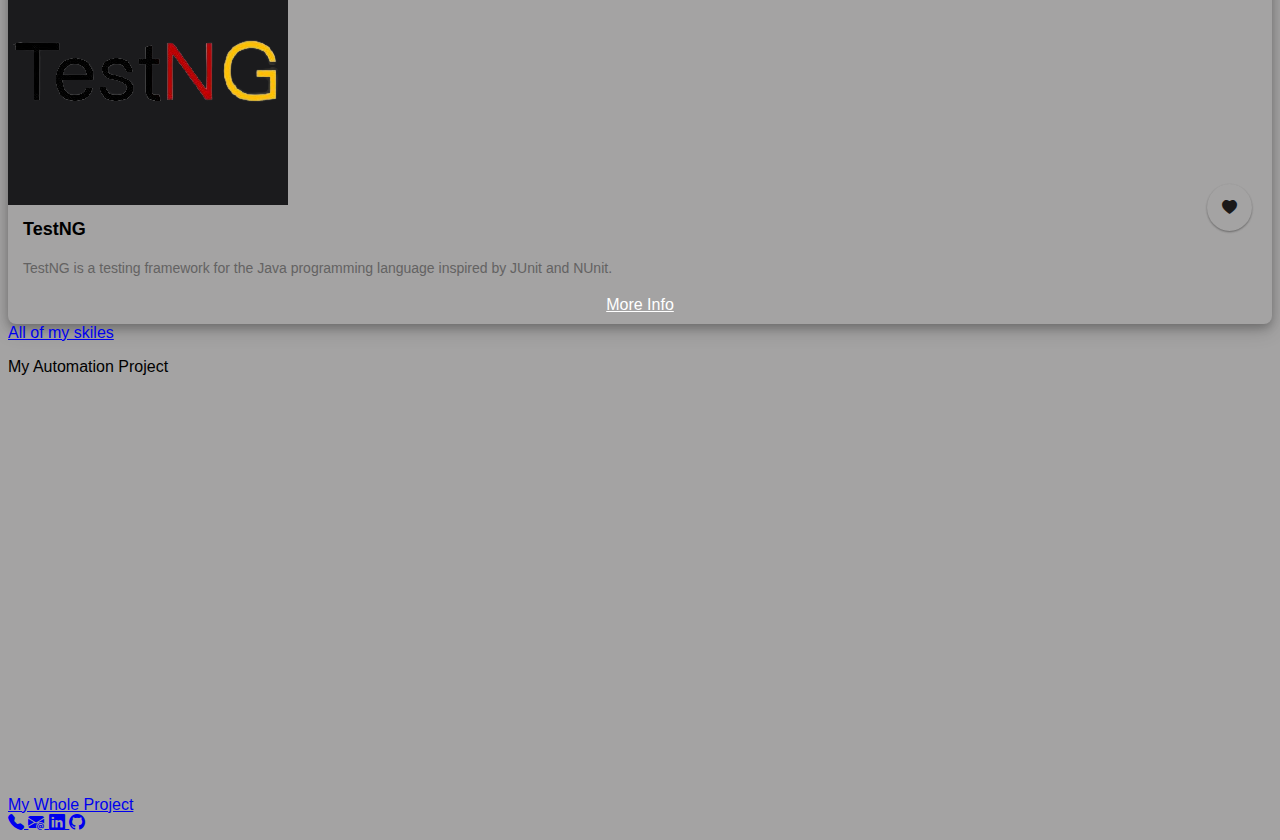
==== commit c90c4076: "Home Page Update" ====
--- a/index.html
+++ b/index.html
@@ -69,8 +69,8 @@
             <div class="carousel-item c-item">
                 <img src="Photos/cloud.jpg" class="d-block w-100 c-img" alt="cloud">
                 <div class="carousel-caption top-0 mt-5">
-                    <p class="display-1 fw-bolder text-capitalize">API Testing</p>
-                    <p class="fs-3 mt-5">Test your API conections</p>
+                    <p class="display-1 fw-bolder text-capitalize">Autamation Testing</p>
+                    <p class="fs-3 mt-5">Test Automation tests</p>
                 </div>
             </div>
         </div>
@@ -88,7 +88,7 @@
     </div>
 
     <!-- Overview -->
-    <section class="overview bg-dark text-light">
+    <section class="overview bg-dark text-secondary">
         <div class="container d-flex h-100 align-items-center">
             <div class="row w-100 text-center fs-4">
                 <div class="col-xl">
@@ -108,19 +108,20 @@
     </section>
 
     <!-- About -->
-    <div class="container">
+    <div class="container mb-5">
         <div class="row align-items-center">
             <h3 class="mt-5 mb-3 fs-2 text-center fw-bolder">About Me</h3>
-            <p class="text-start fs-6 col-12">
+            <p class="text-start fs-6 col-12 text">
                 Hi, my name is Yitzi, and I am a junior QA engineer. I'm looking for my first adventure and hoping to find it as soon as possible. If you are looking to hire a QA engineer, I'm sure we can get together, and I'm sure you won't be disappointed.
+                <br>
+                I have lots of motivation to succeed and to reach my goals as quickly as possible, but without neglecting the quality of the product.
+                <br>
+                I'm open to learning more things, and I'm very good at working with a team.
                 <a href="About Me.html">See more about me</a>
+                <br>
             </p>
-            <div class="d-grid gap-2 d-md-flex justify-content-center mb-4">
-                <a href="Contect Me.html" class="btn align-items-center fs-3 col-3 btn-outline-dark" type="button"
-                    tabindex="1" role="button" aria-disabled="true">Contect
-                    me
-                </a>
-            </div>
+            </div>
+            <a class="btn btn-secondary d-grid gap-2 col-3 mx-auto" href="Contect Me.html">Contect Me</a>
         </div>
     </div>
 
@@ -194,10 +195,18 @@
                                 class="btn btn-secondary card-button"> More Info</a>
                         </div>
                     </div>
-                    <a class="btn btn-secondary mx-auto" href="My Skils.html">All of my skiles</a>
-                </div>
-            </div>
-        </div>
+                    <a class="btn btn-secondary d-grid gap-3 col-6 mx-auto" href="My Skils.html">All of my skiles</a>
+                </div>
+            </div>
+        </div>
+    </div>
+
+    <!-- Projects -->
+    <div class="container text-center mb-4">
+        <p class="fs-2 mb-3 fw-bolder">My Automation Project</p>
+        <iframe class="mb-3 me-3" width="700" height="400" src="https://www.youtube.com/embed/P57R9_gy1Gk?si=g93vjnhycaNCwBeE" title="YouTube video player" frameborder="0" allow="accelerometer; autoplay; clipboard-write; encrypted-media; gyroscope; picture-in-picture; web-share" allowfullscreen></iframe>
+        <br>
+        <a class="btn btn-secondary d-grid gap-2 col-3 mx-auto" href="My Projects.html">My Whole Project</a>
     </div>
 
     <!-- Footer -->
--- a/StyleSheet.css
+++ b/StyleSheet.css
@@ -4,7 +4,7 @@
 }
 
 .c-item {
-    height: 480px;
+    height: 350px;
 }
 
 .c-img {
@@ -14,17 +14,7 @@
 }
 
 .overview {
-    height: 75px;
-}
-
-.btn1{
-    background-color: #8e8d85;
-    color: black;
-}
-
-.card{
-    background-color: #8e8d85;
-    color: white;
+    height: 100px;
 }
 
 .card-sl {
@@ -81,5 +71,9 @@
 .card-button:hover {
     text-decoration: none;
     color: #fff;
+}
+
+.text {
+    color: darkslategrey;
 
 }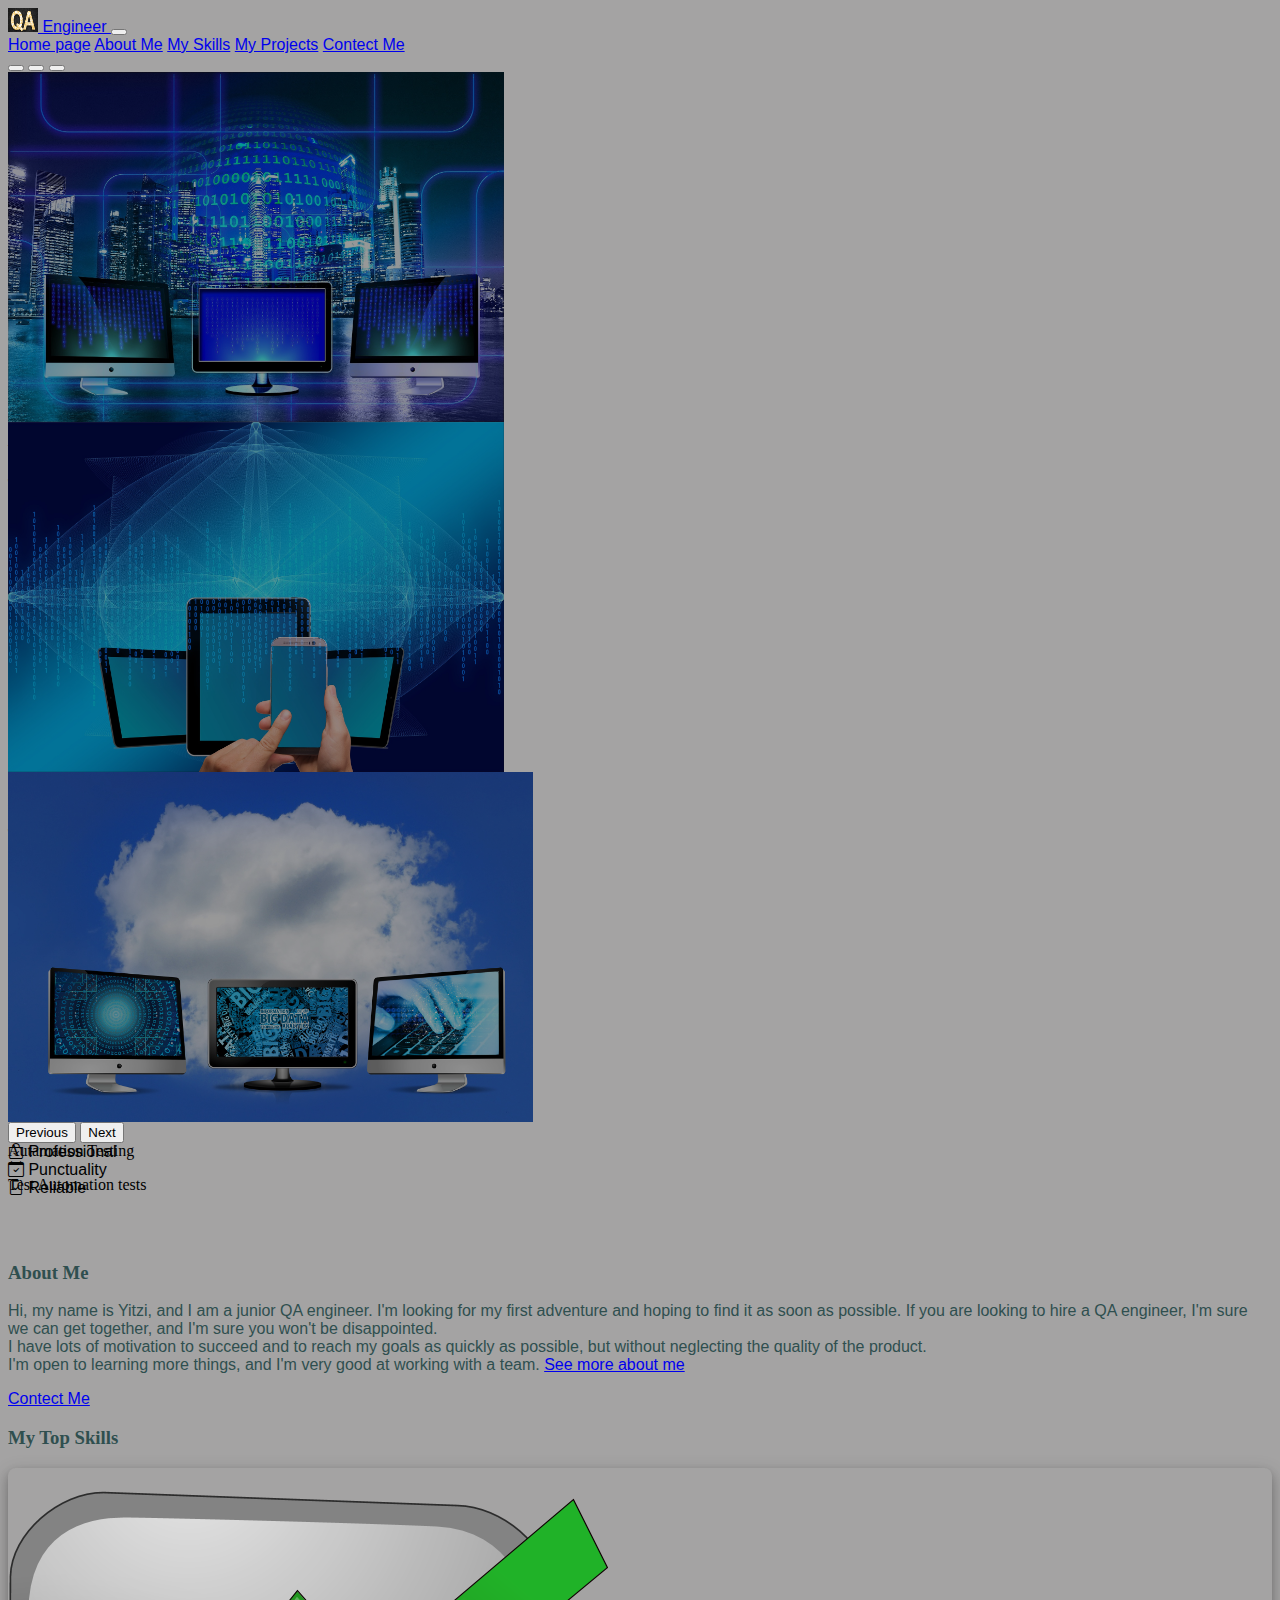
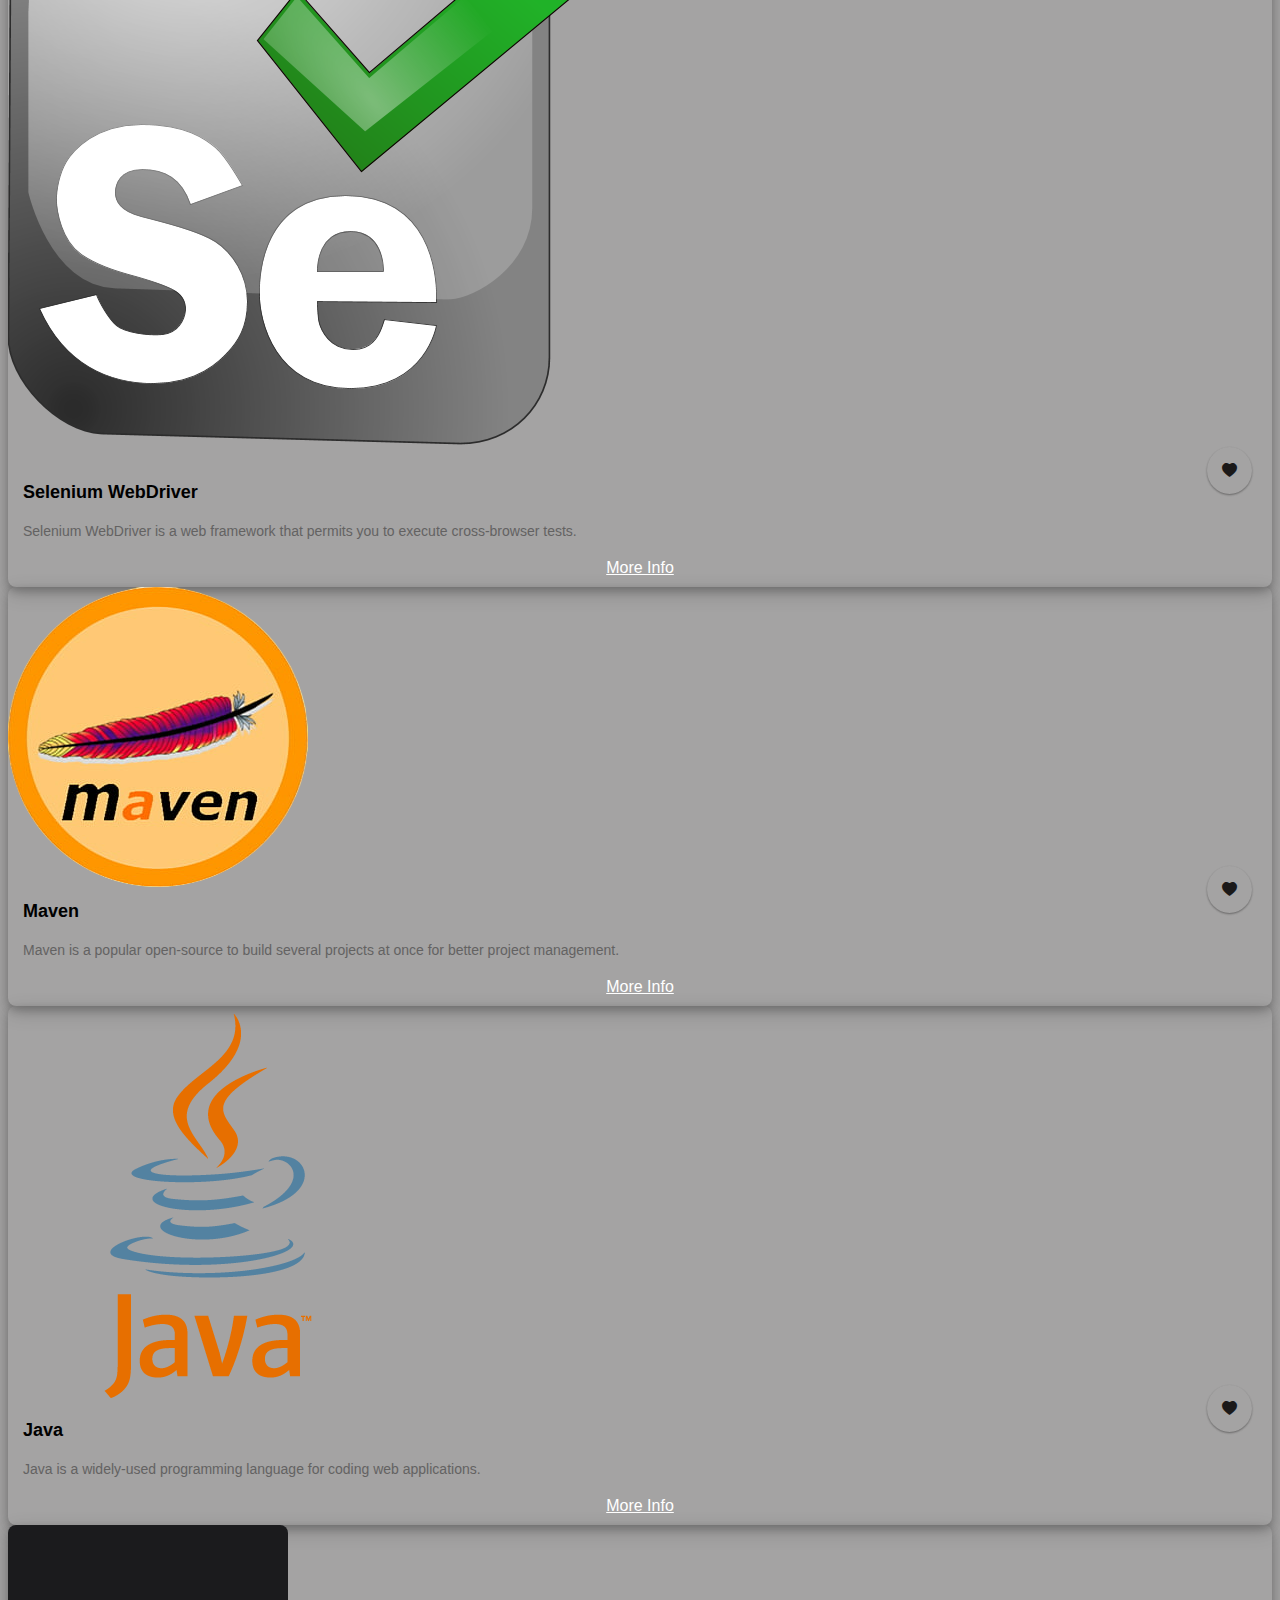
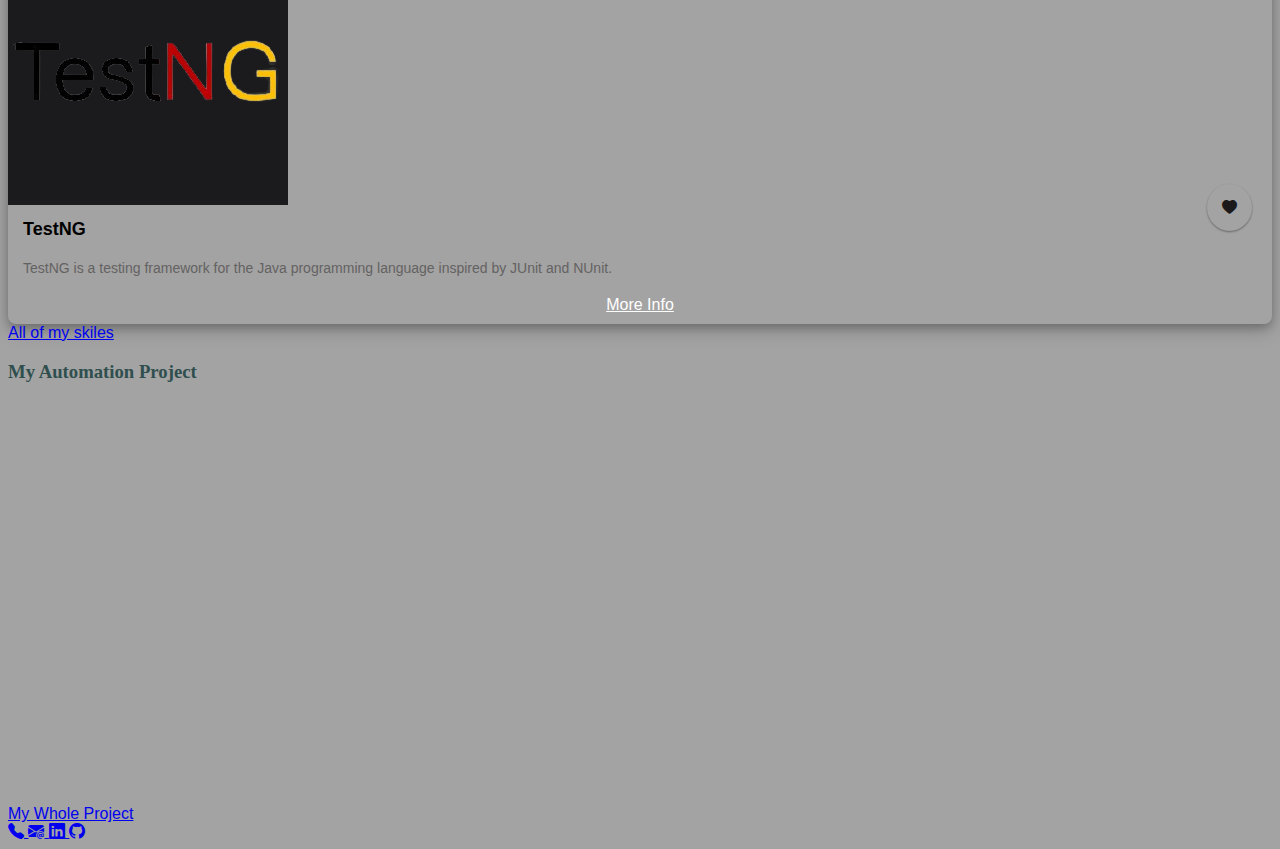
==== commit 667a076d: "About1" ====
--- a/index.html
+++ b/index.html
@@ -203,7 +203,7 @@
 
     <!-- Projects -->
     <div class="container text-center mb-4">
-        <p class="fs-2 mb-3 fw-bolder">My Automation Project</p>
+        <h3 class="fs-2 mb-3 fw-bolder">My Automation Project</h3>
         <iframe class="mb-3 me-3" width="700" height="400" src="https://www.youtube.com/embed/P57R9_gy1Gk?si=g93vjnhycaNCwBeE" title="YouTube video player" frameborder="0" allow="accelerometer; autoplay; clipboard-write; encrypted-media; gyroscope; picture-in-picture; web-share" allowfullscreen></iframe>
         <br>
         <a class="btn btn-secondary d-grid gap-2 col-3 mx-auto" href="My Projects.html">My Whole Project</a>
--- a/StyleSheet.css
+++ b/StyleSheet.css
@@ -5,6 +5,7 @@
 
 .c-item {
     height: 350px;
+    font-family: Georgia, 'Times New Roman', Times, serif;
 }
 
 .c-img {
@@ -76,4 +77,23 @@
 .text {
     color: darkslategrey;
 
+}
+
+h3 {
+    font-family: Georgia, 'Times New Roman', Times, serif;
+    color: darkslategrey;
+}
+
+h1 {
+    font-family: Georgia, 'Times New Roman', Times, serif;
+    color: darkslategrey;
+}
+
+h5 {
+    font-family: Georgia, 'Times New Roman', Times, serif;
+    color: darkslategrey;
+}
+
+.progress-bar {
+    background-color: darkslategrey;
 }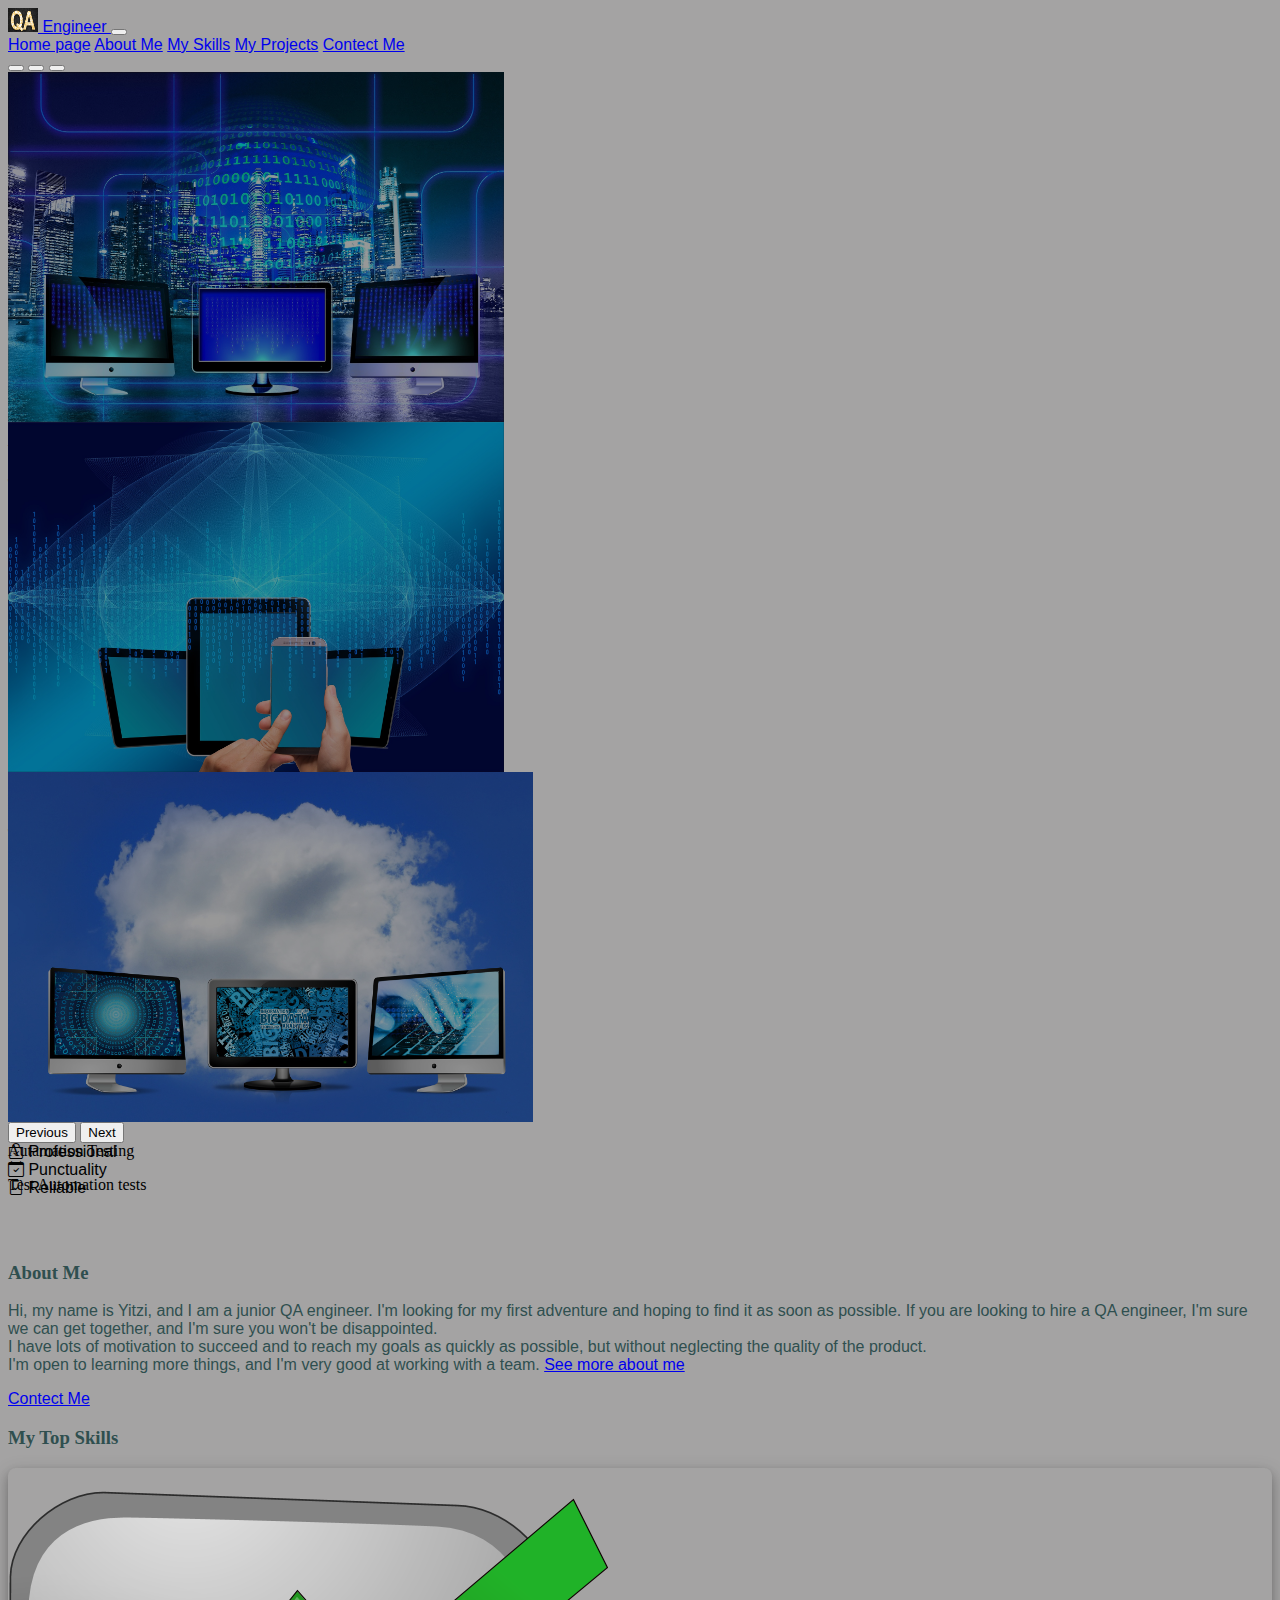
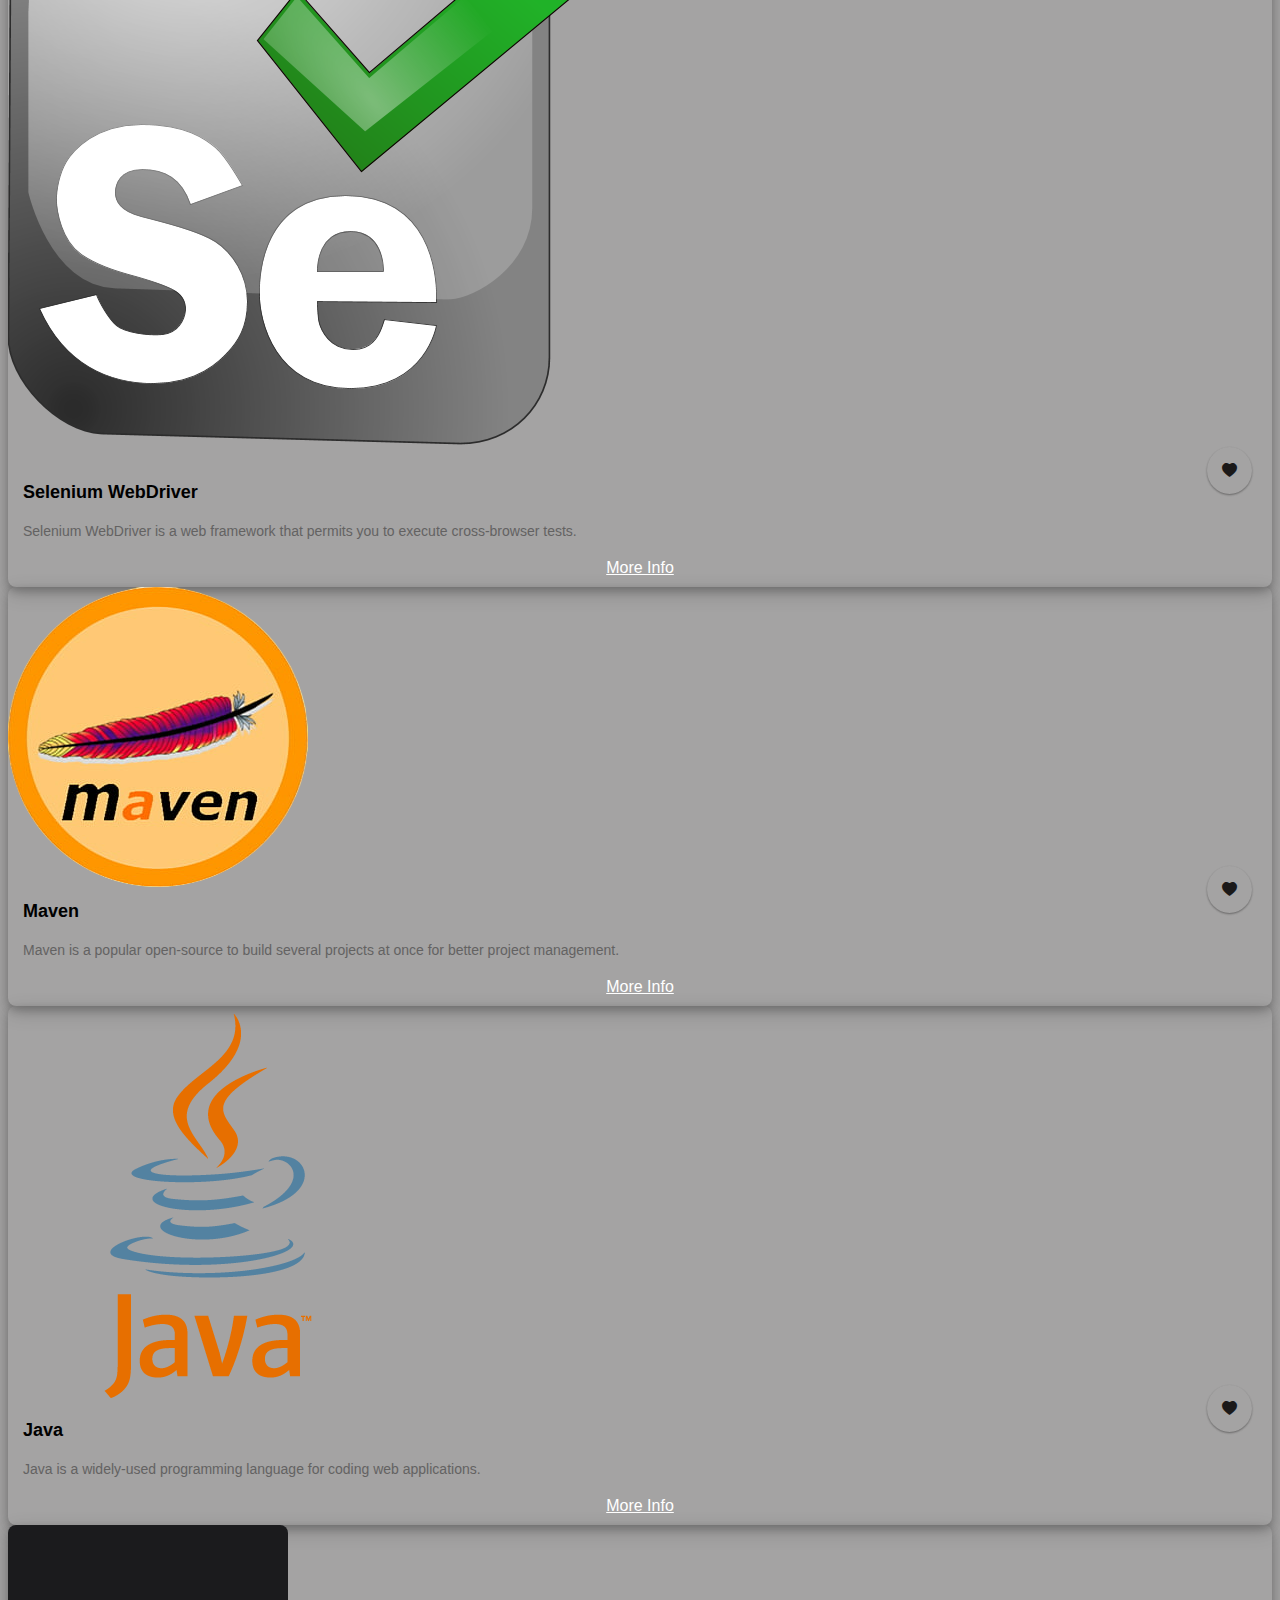
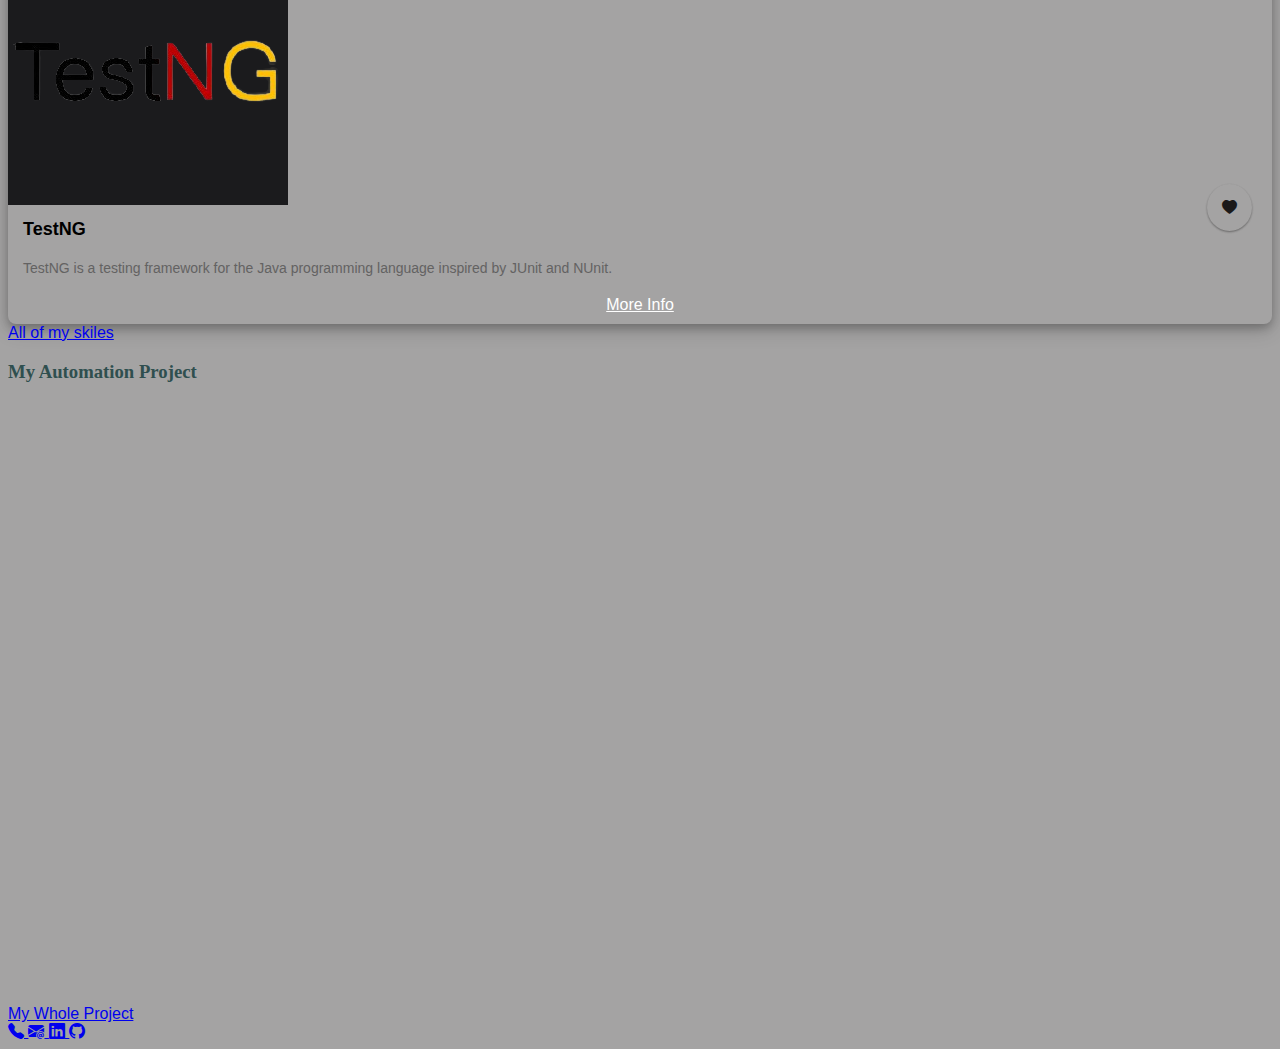
==== commit 59016085: "new" ====
--- a/index.html
+++ b/index.html
@@ -18,7 +18,7 @@
 
     <!-- Nav Bar -->
     <nav class="navbar navbar-dark navbar-expand-sm bg-dark">
-        <div class="container">
+        <div class="container-flui">
             <a class="navbar-brand" href="index.html">
                 <img src="Photos/Logo.jpg" alt="Logo" width="30" height="24" class="d-inline-block align-text-top">
                 Engineer
@@ -204,7 +204,7 @@
     <!-- Projects -->
     <div class="container text-center mb-4">
         <h3 class="fs-2 mb-3 fw-bolder">My Automation Project</h3>
-        <iframe class="mb-3 me-3" width="700" height="400" src="https://www.youtube.com/embed/P57R9_gy1Gk?si=g93vjnhycaNCwBeE" title="YouTube video player" frameborder="0" allow="accelerometer; autoplay; clipboard-write; encrypted-media; gyroscope; picture-in-picture; web-share" allowfullscreen></iframe>
+        <iframe class="mb-3 me-3" width="90%" height="600" src="https://www.youtube.com/embed/P57R9_gy1Gk?si=g93vjnhycaNCwBeE" title="YouTube video player" frameborder="0" allow="accelerometer; autoplay; clipboard-write; encrypted-media; gyroscope; picture-in-picture; web-share" allowfullscreen></iframe>
         <br>
         <a class="btn btn-secondary d-grid gap-2 col-3 mx-auto" href="My Projects.html">My Whole Project</a>
     </div>
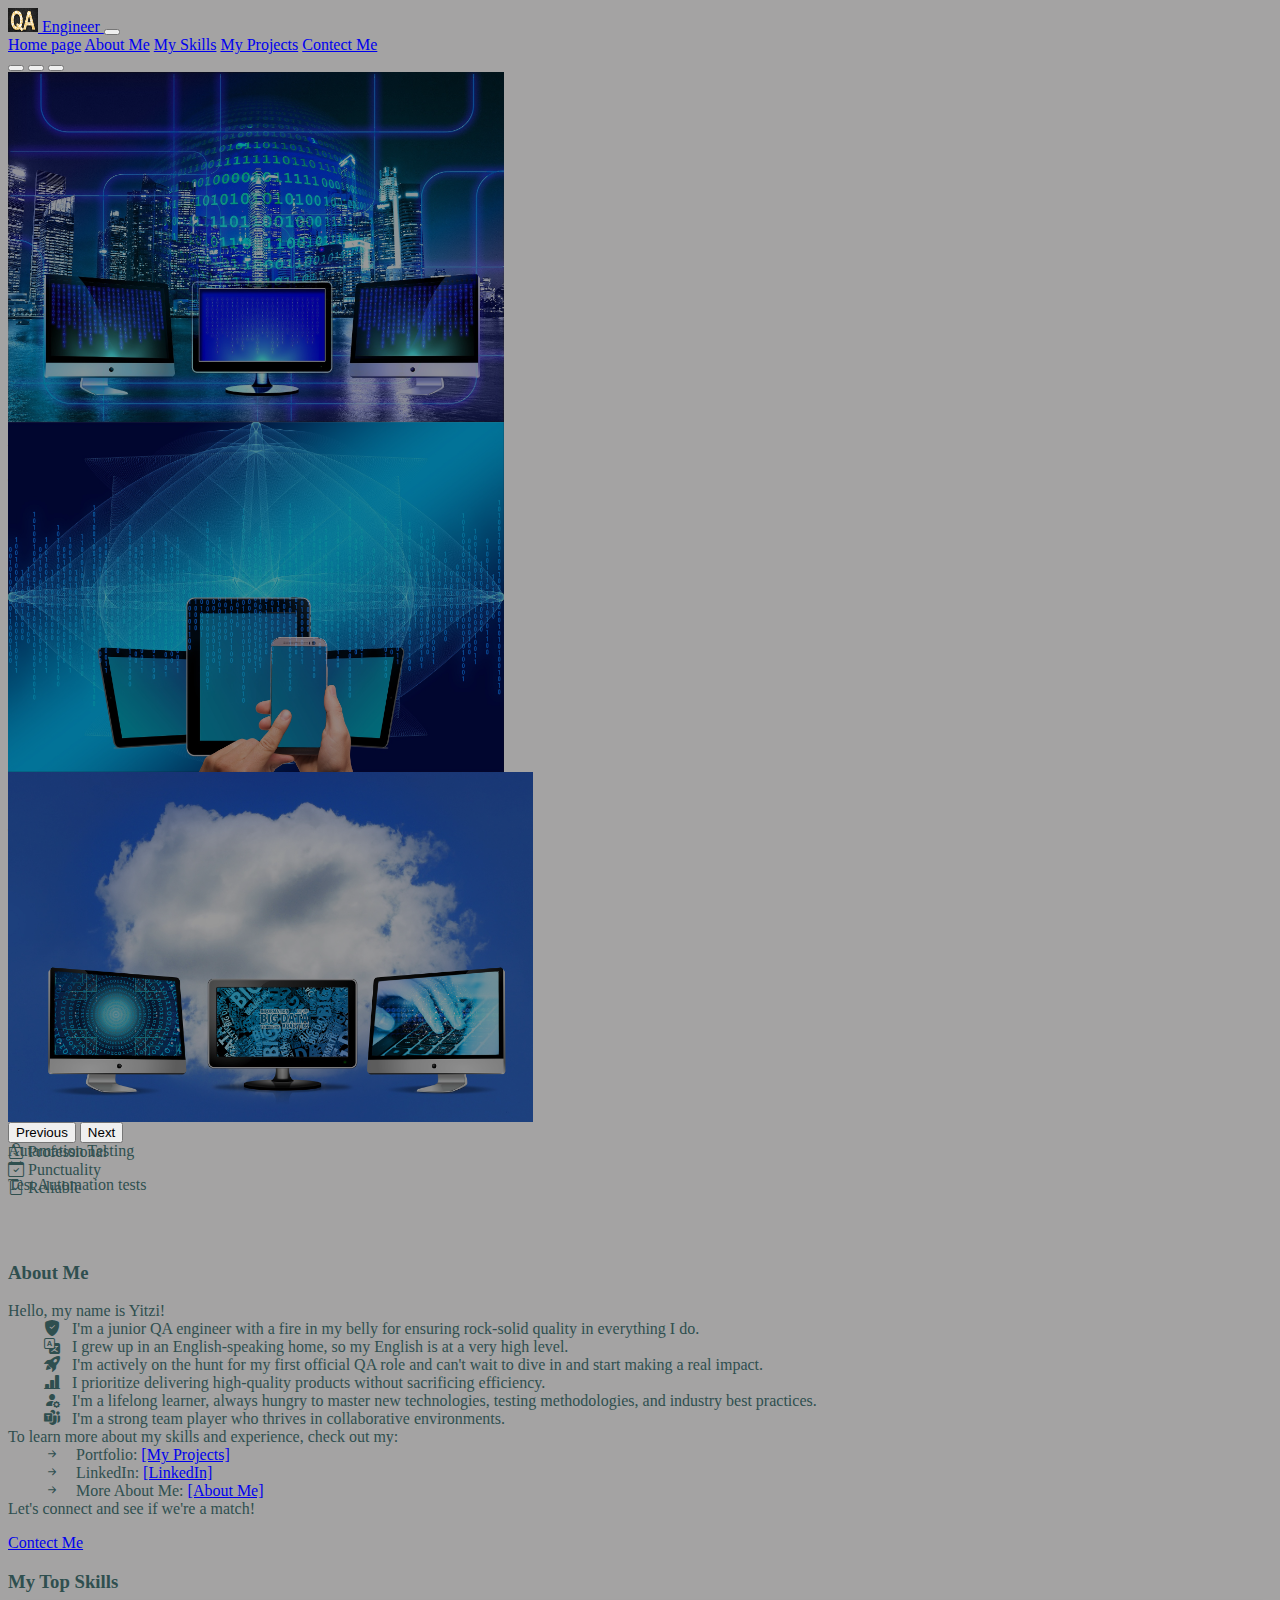
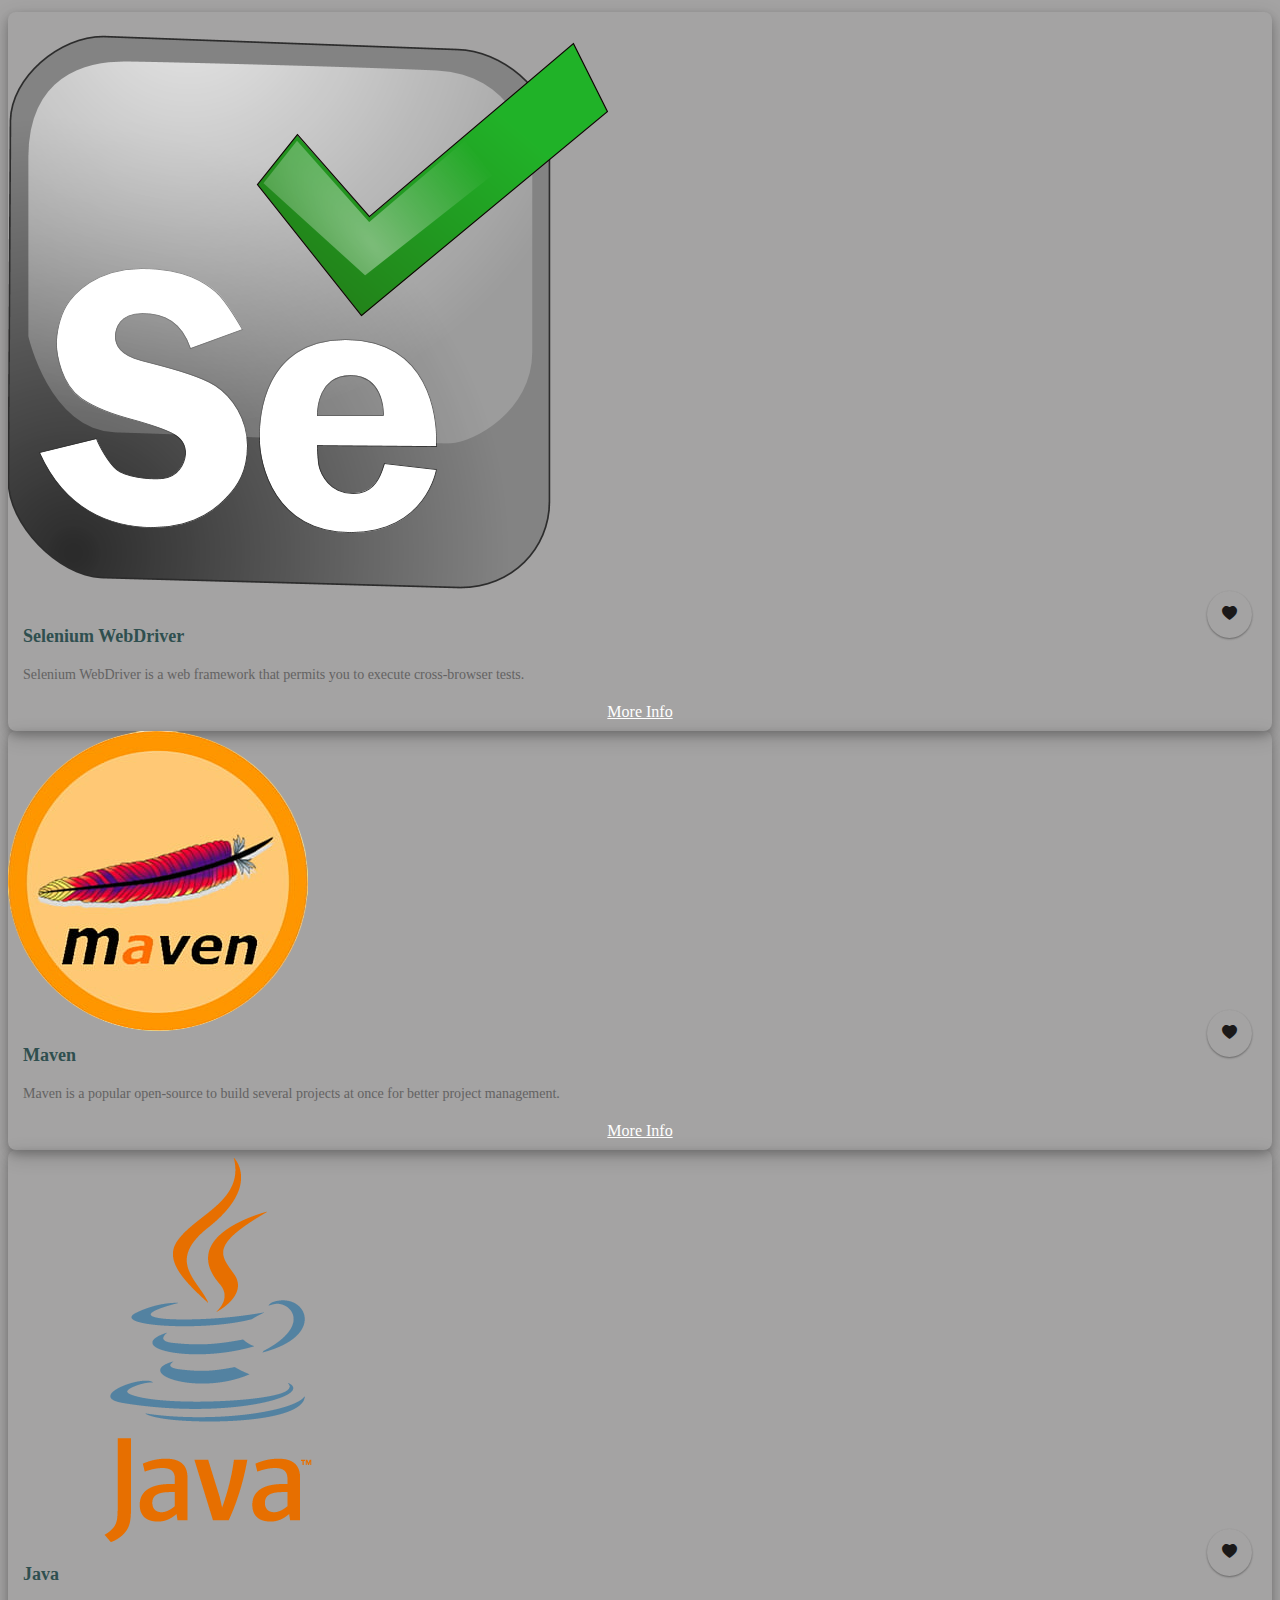
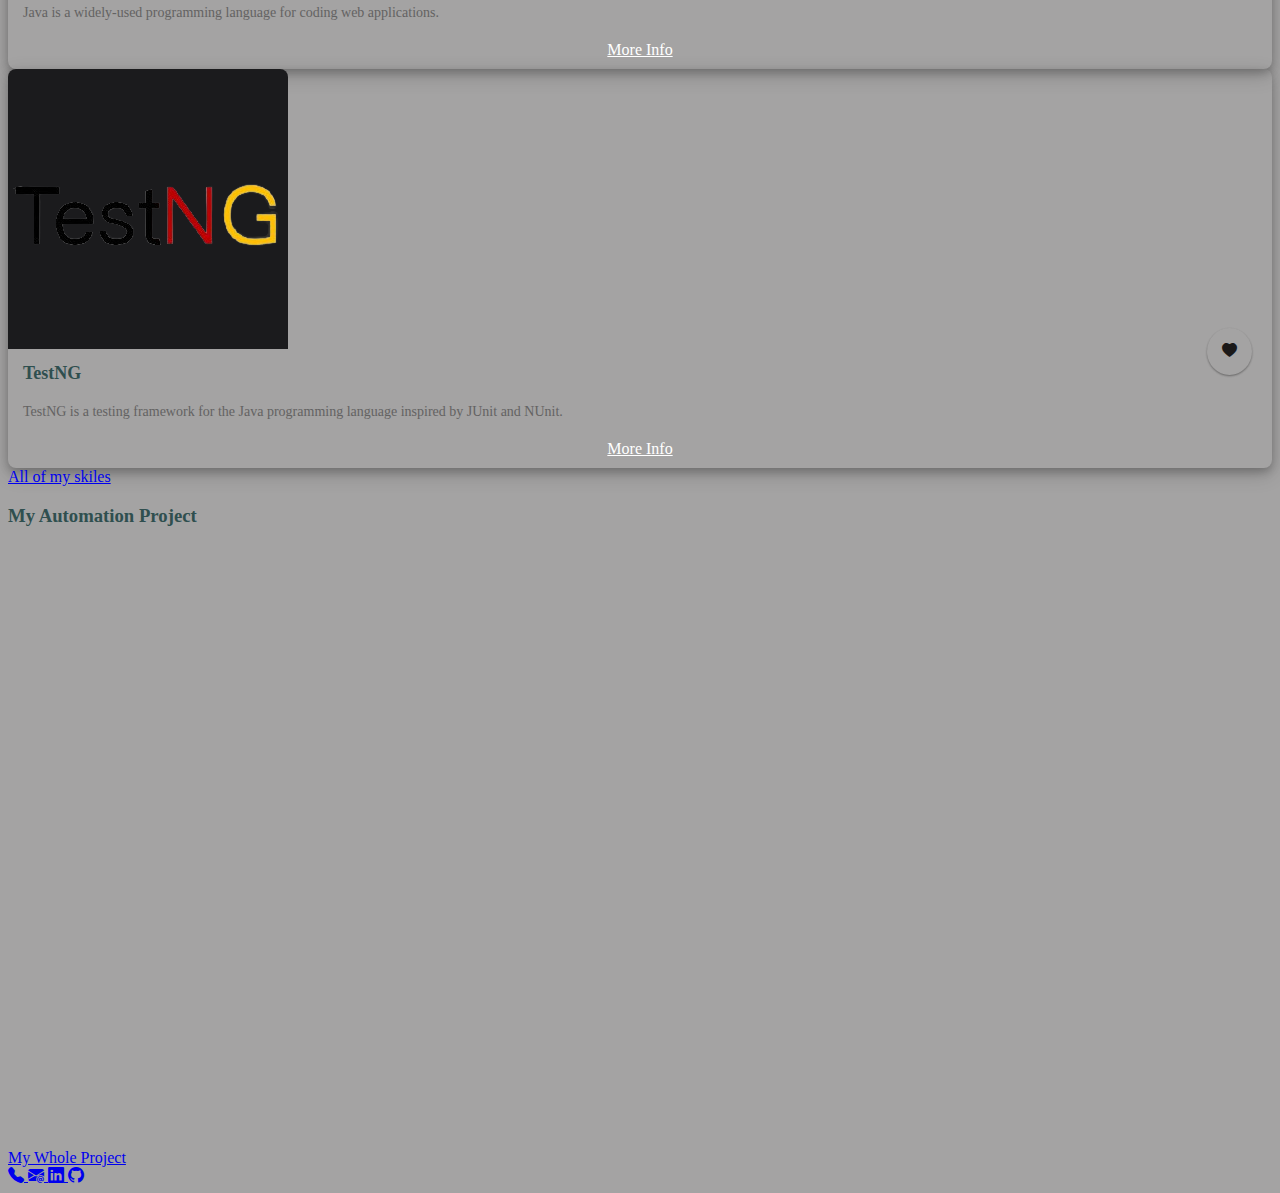
==== commit 72020559: "רר" ====
--- a/index.html
+++ b/index.html
@@ -18,7 +18,7 @@
 
     <!-- Nav Bar -->
     <nav class="navbar navbar-dark navbar-expand-sm bg-dark">
-        <div class="container-flui">
+        <div class="container-fluid">
             <a class="navbar-brand" href="index.html">
                 <img src="Photos/Logo.jpg" alt="Logo" width="30" height="24" class="d-inline-block align-text-top">
                 Engineer
@@ -112,13 +112,29 @@
         <div class="row align-items-center">
             <h3 class="mt-5 mb-3 fs-2 text-center fw-bolder">About Me</h3>
             <p class="text-start fs-6 col-12 text">
-                Hi, my name is Yitzi, and I am a junior QA engineer. I'm looking for my first adventure and hoping to find it as soon as possible. If you are looking to hire a QA engineer, I'm sure we can get together, and I'm sure you won't be disappointed.
-                <br>
-                I have lots of motivation to succeed and to reach my goals as quickly as possible, but without neglecting the quality of the product.
-                <br>
-                I'm open to learning more things, and I'm very good at working with a team.
-                <a href="About Me.html">See more about me</a>
-                <br>
+                Hello, my name is Yitzi!
+                <br>
+                &nbsp;&nbsp;&nbsp;&nbsp;&nbsp;&nbsp;&nbsp;&nbsp; <i class="bi bi-shield-fill-check"></i> &nbsp;&nbsp;I'm a junior QA engineer with a fire in my belly for ensuring rock-solid quality in everything I do.
+                <br>
+                &nbsp;&nbsp;&nbsp;&nbsp;&nbsp;&nbsp;&nbsp;&nbsp; <i class="bi bi-translate"></i> &nbsp;&nbsp;I grew up in an English-speaking home, so my English is at a very high level.
+                <br>
+                &nbsp;&nbsp;&nbsp;&nbsp;&nbsp;&nbsp;&nbsp;&nbsp; <i class="bi bi-rocket-takeoff-fill"></i> &nbsp;&nbsp;I'm actively on the hunt for my first official QA role and can't wait to dive in and start making a real impact.
+                <br>
+                &nbsp;&nbsp;&nbsp;&nbsp;&nbsp;&nbsp;&nbsp;&nbsp; <i class="bi bi-bar-chart-line-fill"></i> &nbsp;&nbsp;I prioritize delivering high-quality products without sacrificing efficiency.
+                <br>
+                &nbsp;&nbsp;&nbsp;&nbsp;&nbsp;&nbsp;&nbsp;&nbsp; <i class="bi bi-person-fill-gear"></i> &nbsp;&nbsp;I'm a lifelong learner, always hungry to master new technologies, testing methodologies, and industry best practices.
+                <br>
+                &nbsp;&nbsp;&nbsp;&nbsp;&nbsp;&nbsp;&nbsp;&nbsp; <i class="bi bi-microsoft-teams"></i> &nbsp;&nbsp;I'm a strong team player who thrives in collaborative environments.
+                <br>
+                To learn more about my skills and experience, check out my:
+                <br>
+                &nbsp;&nbsp;&nbsp;&nbsp;&nbsp;&nbsp;&nbsp;&nbsp; <i class="bi bi-arrow-right-short"></i> &nbsp;&nbsp; Portfolio: <a href="My Projects.html">[My Projects]</a>
+                <br>
+                &nbsp;&nbsp;&nbsp;&nbsp;&nbsp;&nbsp;&nbsp;&nbsp; <i class="bi bi-arrow-right-short"></i> &nbsp;&nbsp; LinkedIn: <a href="https://www.linkedin.com/in/yitzi-weiner-3829a0234/" target="_blank" rel="noopener">[LinkedIn]</a>
+                <br>
+                &nbsp;&nbsp;&nbsp;&nbsp;&nbsp;&nbsp;&nbsp;&nbsp; <i class="bi bi-arrow-right-short"></i> &nbsp;&nbsp; More About Me: <a href="About Me.html">[About Me]</a>
+                <br>
+                Let's connect and see if we're a match!
             </p>
             </div>
             <a class="btn btn-secondary d-grid gap-2 col-3 mx-auto" href="Contect Me.html">Contect Me</a>
--- a/StyleSheet.css
+++ b/StyleSheet.css
@@ -1,6 +1,7 @@
 body{
     background-color: #a4a3a3;
-    font-family: sans-serif;
+    font-family: Georgia, 'Times New Roman', Times, serif;
+    color: darkslategrey;
 }
 
 .c-item {
@@ -76,6 +77,7 @@
 
 .text {
     color: darkslategrey;
+    text-align: justify;
 
 }
 
@@ -96,4 +98,41 @@
 
 .progress-bar {
     background-color: darkslategrey;
-}+}
+
+.subtitle {
+    text-align: left;
+    margin: 40px;
+}
+
+.cards {
+    align-items: center;
+}
+  
+  @media (max-width:767px) {
+    .photo-gallery h2 {
+      margin-bottom:25px;
+      padding-top:25px;
+      font-size:24px;
+    }
+  }
+  
+  .photo-gallery .intro {
+    font-size:16px;
+    max-width:500px;
+    margin:0 auto 40px;
+  }
+  
+  .photo-gallery .intro p {
+    margin-bottom:0;
+  }
+  
+  .photo-gallery .photos {
+    padding-bottom:20px;
+  }
+  
+  .photo-gallery .item {
+    padding-bottom:100px;
+  }
+  
+  